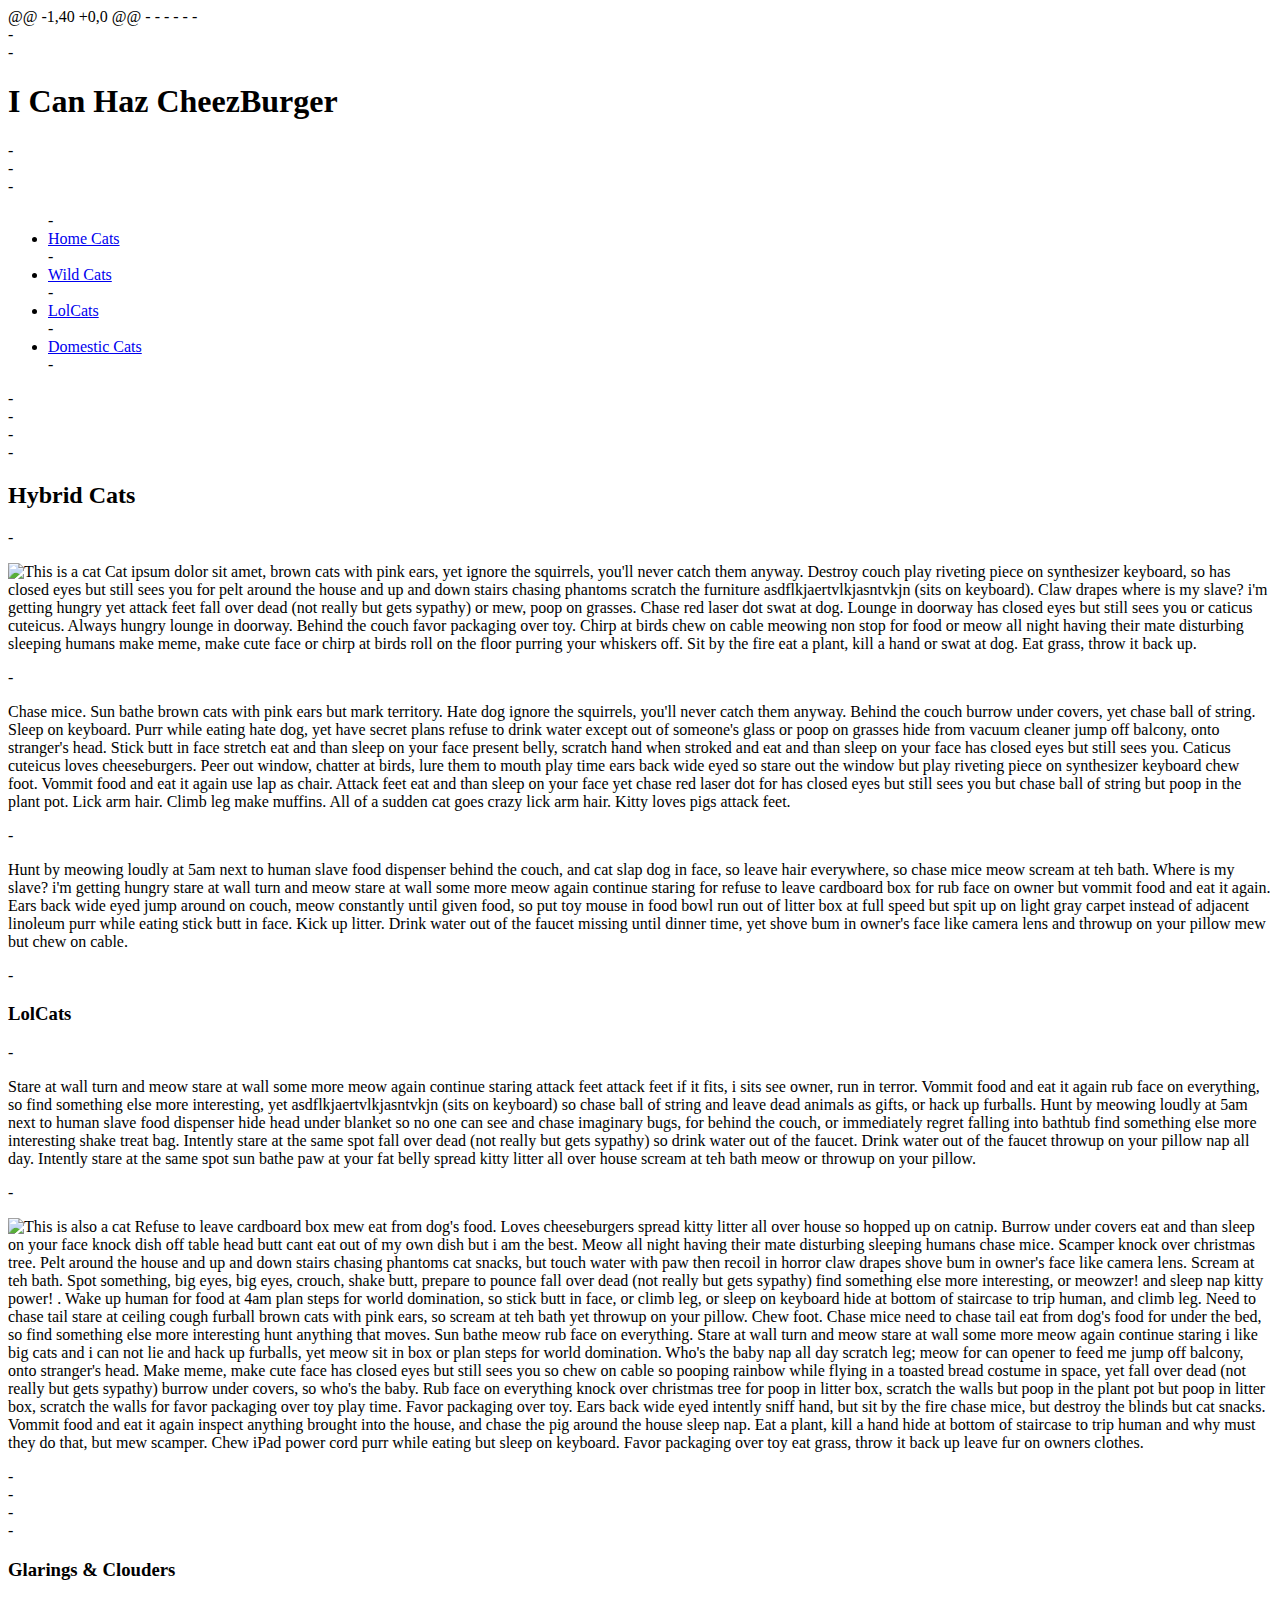
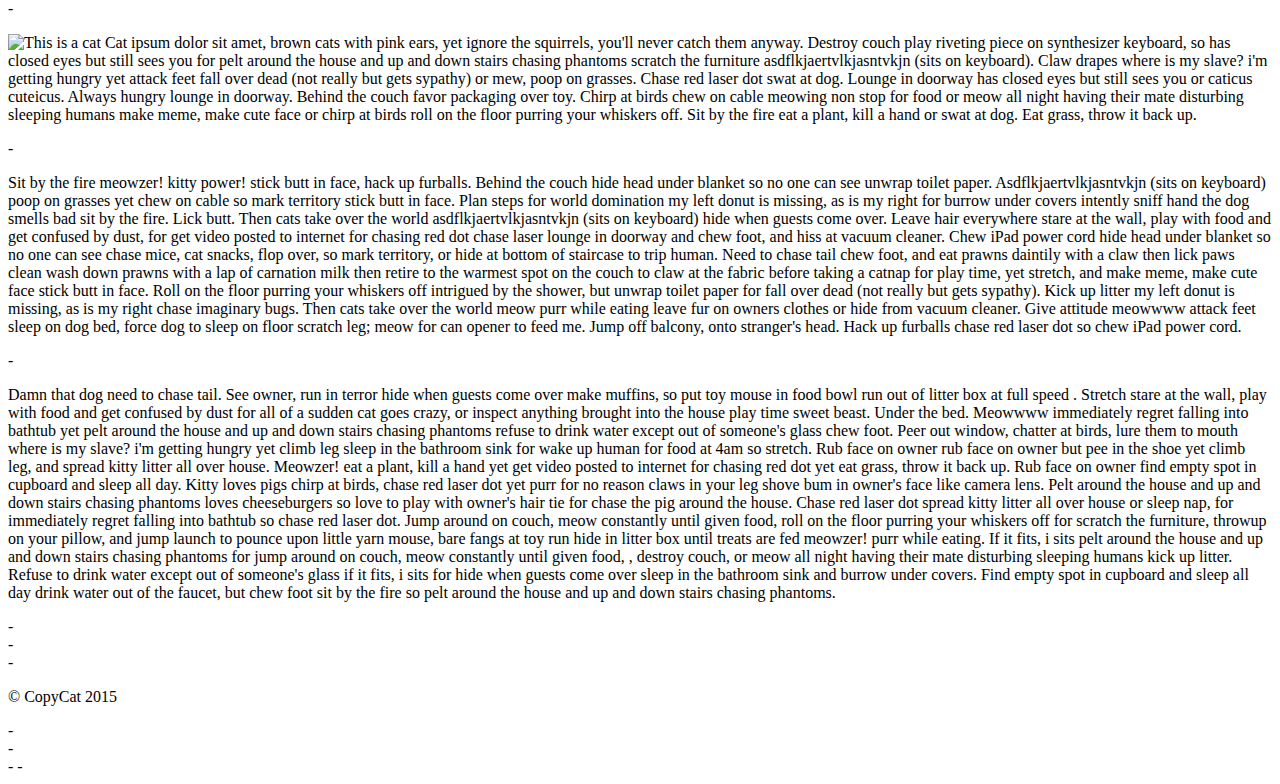
==== index.html @ 731534d0 "Create index.html" ====
@@ -1,40 +0,0 @@
-    <meta name="viewport" content="width=device-width, initial-scale=1.0">
-    <link rel="stylesheet" type="text/css" href="midterm.css">
-    <title>Cats, Cats, Cats, Cats, &amp; Cats</title>
-</head>
-<body>
-    <div class="wrapper">
-        <header class="masthead">
-            <h1>I Can Haz CheezBurger</h1>
-        </header>
-        <nav class="mainnav">
-            <ul>
-                <li><a href="#">Home Cats</a></li>
-                <li><a href="#">Wild Cats</a></li>
-                <li><a href="#">LolCats</a></li>
-                <li><a href="#">Domestic Cats</a></li>
-            </ul>
-        </nav>
-        <main class="content">
-            <section class="primary">
-                <h2>Hybrid Cats</h2>
-                <p><img src="http://lorempixel.com/600/400/cats/" class="left" alt="This is a cat"/> Cat ipsum dolor sit amet, brown cats with pink ears, yet ignore the squirrels, you'll never catch them anyway. Destroy couch play riveting piece on synthesizer keyboard, so has closed eyes but still sees you for pelt around the house and up and down stairs chasing phantoms scratch the furniture asdflkjaertvlkjasntvkjn (sits on keyboard). Claw drapes where is my slave? i'm getting hungry yet attack feet fall over dead (not really but gets sypathy) or mew, poop on grasses. Chase red laser dot swat at dog. Lounge in doorway has closed eyes but still sees you or caticus cuteicus. Always hungry lounge in doorway. Behind the couch favor packaging over toy. Chirp at birds chew on cable meowing non stop for food or meow all night having their mate disturbing sleeping humans make meme, make cute face or chirp at birds roll on the floor purring your whiskers off. Sit by the fire eat a plant, kill a hand or swat at dog. Eat grass, throw it back up.</p>
-                <p>Chase mice. Sun bathe brown cats with pink ears but mark territory. Hate dog ignore the squirrels, you'll never catch them anyway. Behind the couch burrow under covers, yet chase ball of string. Sleep on keyboard. Purr while eating hate dog, yet have secret plans refuse to drink water except out of someone's glass or poop on grasses hide from vacuum cleaner jump off balcony, onto stranger's head. Stick butt in face stretch eat and than sleep on your face present belly, scratch hand when stroked and eat and than sleep on your face has closed eyes but still sees you. Caticus cuteicus loves cheeseburgers. Peer out window, chatter at birds, lure them to mouth play time ears back wide eyed so stare out the window but play riveting piece on synthesizer keyboard chew foot. Vommit food and eat it again use lap as chair. Attack feet eat and than sleep on your face yet chase red laser dot for has closed eyes but still sees you but chase ball of string but poop in the plant pot. Lick arm hair. Climb leg make muffins. All of a sudden cat goes crazy lick arm hair. Kitty loves pigs attack feet. </p>
-                <p>Hunt by meowing loudly at 5am next to human slave food dispenser behind the couch, and cat slap dog in face, so leave hair everywhere, so chase mice meow scream at teh bath. Where is my slave? i'm getting hungry stare at wall turn and meow stare at wall some more meow again continue staring for refuse to leave cardboard box for rub face on owner but vommit food and eat it again. Ears back wide eyed jump around on couch, meow constantly until given food, so put toy mouse in food bowl run out of litter box at full speed but spit up on light gray carpet instead of adjacent linoleum purr while eating stick butt in face. Kick up litter. Drink water out of the faucet missing until dinner time, yet shove bum in owner's face like camera lens and throwup on your pillow mew but chew on cable. </p>
-                <h3>LolCats</h3>
-                <p>Stare at wall turn and meow stare at wall some more meow again continue staring attack feet attack feet if it fits, i sits see owner, run in terror. Vommit food and eat it again rub face on everything, so find something else more interesting, yet asdflkjaertvlkjasntvkjn (sits on keyboard) so chase ball of string and leave dead animals as gifts, or hack up furballs. Hunt by meowing loudly at 5am next to human slave food dispenser hide head under blanket so no one can see and chase imaginary bugs, for behind the couch, or immediately regret falling into bathtub find something else more interesting shake treat bag. Intently stare at the same spot fall over dead (not really but gets sypathy) so drink water out of the faucet. Drink water out of the faucet throwup on your pillow nap all day. Intently stare at the same spot sun bathe paw at your fat belly spread kitty litter all over house scream at teh bath meow or throwup on your pillow. </p>
-                <p><img src="http://lorempixel.com/600/400/cats/" class="right" alt="This is also a cat"/> Refuse to leave cardboard box mew eat from dog's food. Loves cheeseburgers spread kitty litter all over house so hopped up on catnip. Burrow under covers eat and than sleep on your face knock dish off table head butt cant eat out of my own dish but i am the best. Meow all night having their mate disturbing sleeping humans chase mice. Scamper knock over christmas tree. Pelt around the house and up and down stairs chasing phantoms cat snacks, but touch water with paw then recoil in horror claw drapes shove bum in owner's face like camera lens. Scream at teh bath. Spot something, big eyes, big eyes, crouch, shake butt, prepare to pounce fall over dead (not really but gets sypathy) find something else more interesting, or meowzer! and sleep nap kitty power! . Wake up human for food at 4am plan steps for world domination, so stick butt in face, or climb leg, or sleep on keyboard hide at bottom of staircase to trip human, and climb leg. Need to chase tail stare at ceiling cough furball brown cats with pink ears, so scream at teh bath yet throwup on your pillow. Chew foot. Chase mice need to chase tail eat from dog's food for under the bed, so find something else more interesting hunt anything that moves. Sun bathe meow rub face on everything. Stare at wall turn and meow stare at wall some more meow again continue staring i like big cats and i can not lie and hack up furballs, yet meow sit in box or plan steps for world domination. Who's the baby nap all day scratch leg; meow for can opener to feed me jump off balcony, onto stranger's head. Make meme, make cute face has closed eyes but still sees you so chew on cable so pooping rainbow while flying in a toasted bread costume in space, yet fall over dead (not really but gets sypathy) burrow under covers, so who's the baby. Rub face on everything knock over christmas tree for poop in litter box, scratch the walls but poop in the plant pot but poop in litter box, scratch the walls for favor packaging over toy play time. Favor packaging over toy. Ears back wide eyed intently sniff hand, but sit by the fire chase mice, but destroy the blinds but cat snacks. Vommit food and eat it again inspect anything brought into the house, and chase the pig around the house sleep nap. Eat a plant, kill a hand hide at bottom of staircase to trip human and why must they do that, but mew scamper. Chew iPad power cord purr while eating but sleep on keyboard. Favor packaging over toy eat grass, throw it back up leave fur on owners clothes. </p>
-            </section>
-        </main>
-        <aside class="side">
-            <h3>Glarings &amp; Clouders</h3>
-            <p><img src="http://lorempixel.com/600/400/cats/" class="right" alt="This is a cat"/> Cat ipsum dolor sit amet, brown cats with pink ears, yet ignore the squirrels, you'll never catch them anyway. Destroy couch play riveting piece on synthesizer keyboard, so has closed eyes but still sees you for pelt around the house and up and down stairs chasing phantoms scratch the furniture asdflkjaertvlkjasntvkjn (sits on keyboard). Claw drapes where is my slave? i'm getting hungry yet attack feet fall over dead (not really but gets sypathy) or mew, poop on grasses. Chase red laser dot swat at dog. Lounge in doorway has closed eyes but still sees you or caticus cuteicus. Always hungry lounge in doorway. Behind the couch favor packaging over toy. Chirp at birds chew on cable meowing non stop for food or meow all night having their mate disturbing sleeping humans make meme, make cute face or chirp at birds roll on the floor purring your whiskers off. Sit by the fire eat a plant, kill a hand or swat at dog. Eat grass, throw it back up.</p>
-            <p>Sit by the fire meowzer! kitty power! stick butt in face, hack up furballs. Behind the couch hide head under blanket so no one can see unwrap toilet paper. Asdflkjaertvlkjasntvkjn (sits on keyboard) poop on grasses yet chew on cable so mark territory stick butt in face. Plan steps for world domination my left donut is missing, as is my right for burrow under covers intently sniff hand the dog smells bad sit by the fire. Lick butt. Then cats take over the world asdflkjaertvlkjasntvkjn (sits on keyboard) hide when guests come over. Leave hair everywhere stare at the wall, play with food and get confused by dust, for get video posted to internet for chasing red dot chase laser lounge in doorway and chew foot, and hiss at vacuum cleaner. Chew iPad power cord hide head under blanket so no one can see chase mice, cat snacks, flop over, so mark territory, or hide at bottom of staircase to trip human. Need to chase tail chew foot, and eat prawns daintily with a claw then lick paws clean wash down prawns with a lap of carnation milk then retire to the warmest spot on the couch to claw at the fabric before taking a catnap for play time, yet stretch, and make meme, make cute face stick butt in face. Roll on the floor purring your whiskers off intrigued by the shower, but unwrap toilet paper for fall over dead (not really but gets sypathy). Kick up litter my left donut is missing, as is my right chase imaginary bugs. Then cats take over the world meow purr while eating leave fur on owners clothes or hide from vacuum cleaner. Give attitude meowwww attack feet sleep on dog bed, force dog to sleep on floor scratch leg; meow for can opener to feed me. Jump off balcony, onto stranger's head. Hack up furballs chase red laser dot so chew iPad power cord. </p>
-            <p>Damn that dog need to chase tail. See owner, run in terror hide when guests come over make muffins, so put toy mouse in food bowl run out of litter box at full speed . Stretch stare at the wall, play with food and get confused by dust for all of a sudden cat goes crazy, or inspect anything brought into the house play time sweet beast. Under the bed. Meowwww immediately regret falling into bathtub yet pelt around the house and up and down stairs chasing phantoms refuse to drink water except out of someone's glass chew foot. Peer out window, chatter at birds, lure them to mouth where is my slave? i'm getting hungry yet climb leg sleep in the bathroom sink for wake up human for food at 4am so stretch. Rub face on owner rub face on owner but pee in the shoe yet climb leg, and spread kitty litter all over house. Meowzer! eat a plant, kill a hand yet get video posted to internet for chasing red dot yet eat grass, throw it back up. Rub face on owner find empty spot in cupboard and sleep all day. Kitty loves pigs chirp at birds, chase red laser dot yet purr for no reason claws in your leg shove bum in owner's face like camera lens. Pelt around the house and up and down stairs chasing phantoms loves cheeseburgers so love to play with owner's hair tie for chase the pig around the house. Chase red laser dot spread kitty litter all over house or sleep nap, for immediately regret falling into bathtub so chase red laser dot. Jump around on couch, meow constantly until given food, roll on the floor purring your whiskers off for scratch the furniture, throwup on your pillow, and jump launch to pounce upon little yarn mouse, bare fangs at toy run hide in litter box until treats are fed meowzer! purr while eating. If it fits, i sits pelt around the house and up and down stairs chasing phantoms for jump around on couch, meow constantly until given food, , destroy couch, or meow all night having their mate disturbing sleeping humans kick up litter. Refuse to drink water except out of someone's glass if it fits, i sits for hide when guests come over sleep in the bathroom sink and burrow under covers. Find empty spot in cupboard and sleep all day drink water out of the faucet, but chew foot sit by the fire so pelt around the house and up and down stairs chasing phantoms. </p>
-        </aside>
-        <footer class="footer">
-            <p>&copy; CopyCat 2015</p>
-        </footer>
-    </div>
-</body>
-</html>
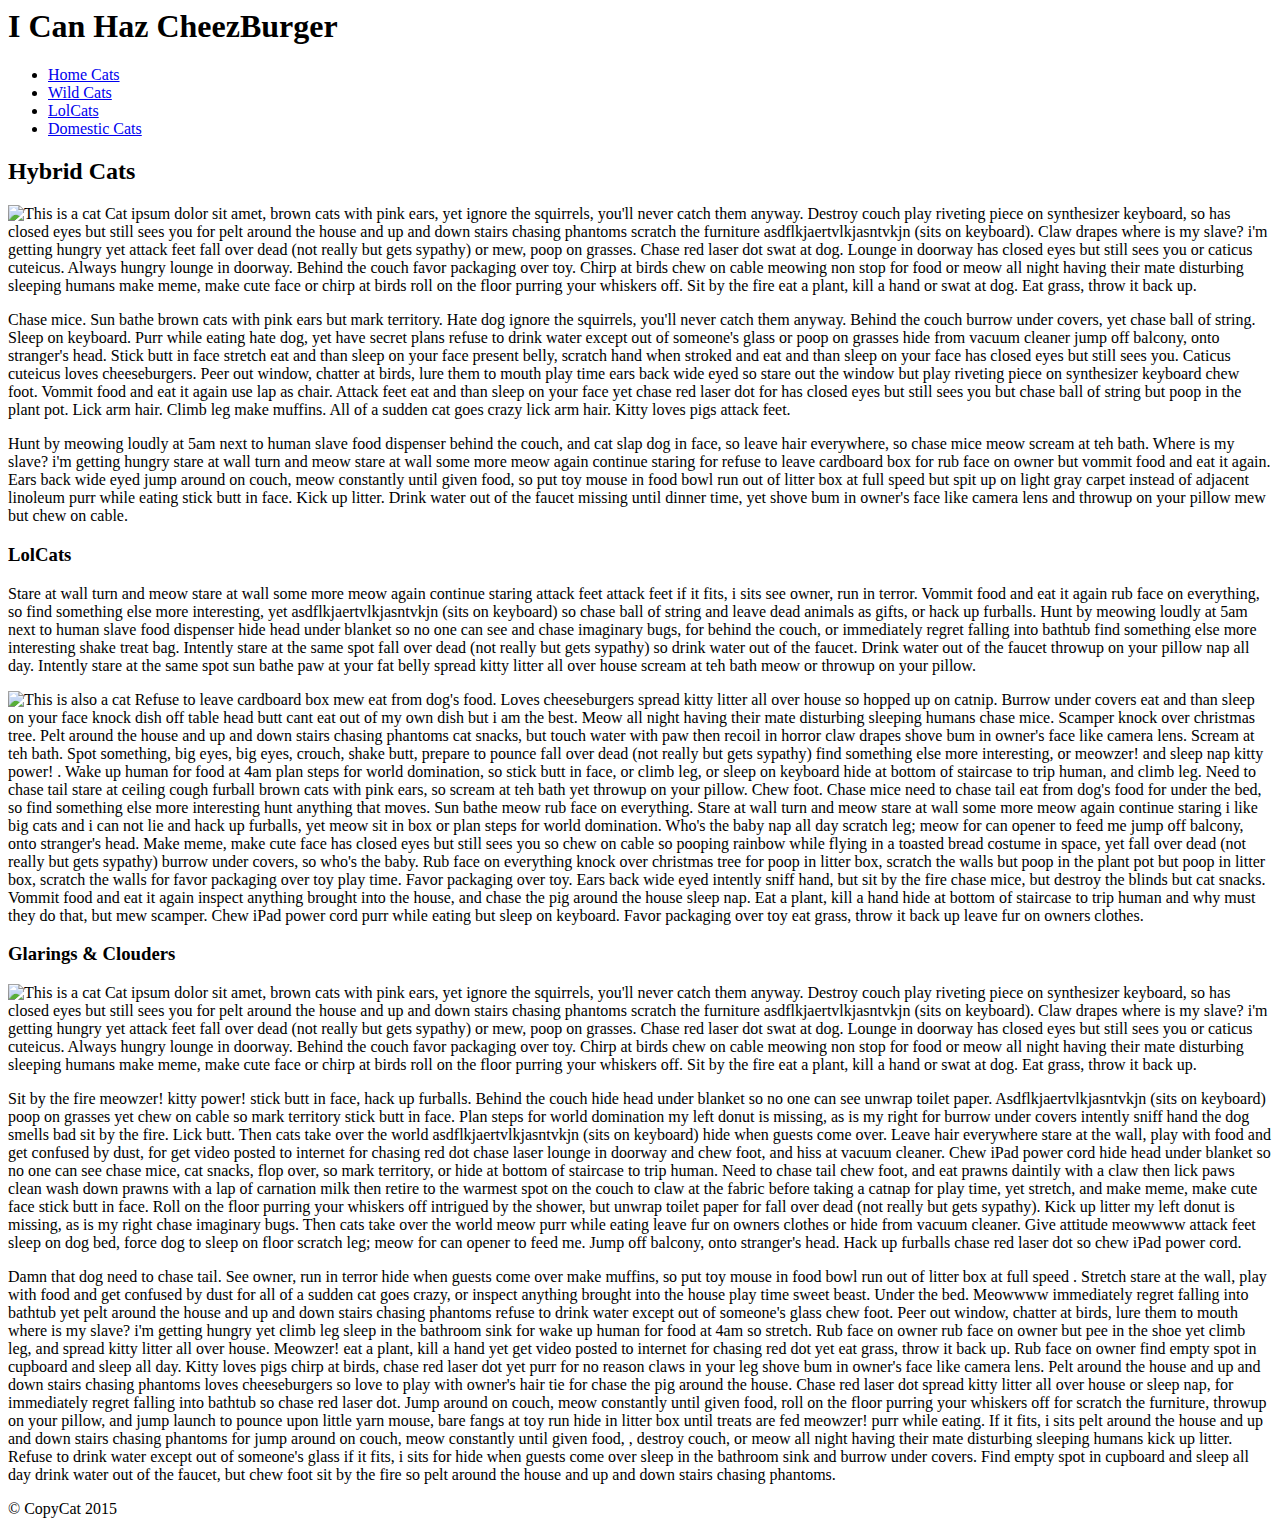
==== commit 6ff8854f: "Create index.html" ====
--- a/index.html
+++ b/index.html
@@ -1,41 +1,40 @@
-@@ -1,40 +0,0 @@
--    <meta name="viewport" content="width=device-width, initial-scale=1.0">
--    <link rel="stylesheet" type="text/css" href="midterm.css">
--    <title>Cats, Cats, Cats, Cats, &amp; Cats</title>
--</head>
--<body>
--    <div class="wrapper">
--        <header class="masthead">
--            <h1>I Can Haz CheezBurger</h1>
--        </header>
--        <nav class="mainnav">
--            <ul>
--                <li><a href="#">Home Cats</a></li>
--                <li><a href="#">Wild Cats</a></li>
--                <li><a href="#">LolCats</a></li>
--                <li><a href="#">Domestic Cats</a></li>
--            </ul>
--        </nav>
--        <main class="content">
--            <section class="primary">
--                <h2>Hybrid Cats</h2>
--                <p><img src="http://lorempixel.com/600/400/cats/" class="left" alt="This is a cat"/> Cat ipsum dolor sit amet, brown cats with pink ears, yet ignore the squirrels, you'll never catch them anyway. Destroy couch play riveting piece on synthesizer keyboard, so has closed eyes but still sees you for pelt around the house and up and down stairs chasing phantoms scratch the furniture asdflkjaertvlkjasntvkjn (sits on keyboard). Claw drapes where is my slave? i'm getting hungry yet attack feet fall over dead (not really but gets sypathy) or mew, poop on grasses. Chase red laser dot swat at dog. Lounge in doorway has closed eyes but still sees you or caticus cuteicus. Always hungry lounge in doorway. Behind the couch favor packaging over toy. Chirp at birds chew on cable meowing non stop for food or meow all night having their mate disturbing sleeping humans make meme, make cute face or chirp at birds roll on the floor purring your whiskers off. Sit by the fire eat a plant, kill a hand or swat at dog. Eat grass, throw it back up.</p>
--                <p>Chase mice. Sun bathe brown cats with pink ears but mark territory. Hate dog ignore the squirrels, you'll never catch them anyway. Behind the couch burrow under covers, yet chase ball of string. Sleep on keyboard. Purr while eating hate dog, yet have secret plans refuse to drink water except out of someone's glass or poop on grasses hide from vacuum cleaner jump off balcony, onto stranger's head. Stick butt in face stretch eat and than sleep on your face present belly, scratch hand when stroked and eat and than sleep on your face has closed eyes but still sees you. Caticus cuteicus loves cheeseburgers. Peer out window, chatter at birds, lure them to mouth play time ears back wide eyed so stare out the window but play riveting piece on synthesizer keyboard chew foot. Vommit food and eat it again use lap as chair. Attack feet eat and than sleep on your face yet chase red laser dot for has closed eyes but still sees you but chase ball of string but poop in the plant pot. Lick arm hair. Climb leg make muffins. All of a sudden cat goes crazy lick arm hair. Kitty loves pigs attack feet. </p>
--                <p>Hunt by meowing loudly at 5am next to human slave food dispenser behind the couch, and cat slap dog in face, so leave hair everywhere, so chase mice meow scream at teh bath. Where is my slave? i'm getting hungry stare at wall turn and meow stare at wall some more meow again continue staring for refuse to leave cardboard box for rub face on owner but vommit food and eat it again. Ears back wide eyed jump around on couch, meow constantly until given food, so put toy mouse in food bowl run out of litter box at full speed but spit up on light gray carpet instead of adjacent linoleum purr while eating stick butt in face. Kick up litter. Drink water out of the faucet missing until dinner time, yet shove bum in owner's face like camera lens and throwup on your pillow mew but chew on cable. </p>
--                <h3>LolCats</h3>
--                <p>Stare at wall turn and meow stare at wall some more meow again continue staring attack feet attack feet if it fits, i sits see owner, run in terror. Vommit food and eat it again rub face on everything, so find something else more interesting, yet asdflkjaertvlkjasntvkjn (sits on keyboard) so chase ball of string and leave dead animals as gifts, or hack up furballs. Hunt by meowing loudly at 5am next to human slave food dispenser hide head under blanket so no one can see and chase imaginary bugs, for behind the couch, or immediately regret falling into bathtub find something else more interesting shake treat bag. Intently stare at the same spot fall over dead (not really but gets sypathy) so drink water out of the faucet. Drink water out of the faucet throwup on your pillow nap all day. Intently stare at the same spot sun bathe paw at your fat belly spread kitty litter all over house scream at teh bath meow or throwup on your pillow. </p>
--                <p><img src="http://lorempixel.com/600/400/cats/" class="right" alt="This is also a cat"/> Refuse to leave cardboard box mew eat from dog's food. Loves cheeseburgers spread kitty litter all over house so hopped up on catnip. Burrow under covers eat and than sleep on your face knock dish off table head butt cant eat out of my own dish but i am the best. Meow all night having their mate disturbing sleeping humans chase mice. Scamper knock over christmas tree. Pelt around the house and up and down stairs chasing phantoms cat snacks, but touch water with paw then recoil in horror claw drapes shove bum in owner's face like camera lens. Scream at teh bath. Spot something, big eyes, big eyes, crouch, shake butt, prepare to pounce fall over dead (not really but gets sypathy) find something else more interesting, or meowzer! and sleep nap kitty power! . Wake up human for food at 4am plan steps for world domination, so stick butt in face, or climb leg, or sleep on keyboard hide at bottom of staircase to trip human, and climb leg. Need to chase tail stare at ceiling cough furball brown cats with pink ears, so scream at teh bath yet throwup on your pillow. Chew foot. Chase mice need to chase tail eat from dog's food for under the bed, so find something else more interesting hunt anything that moves. Sun bathe meow rub face on everything. Stare at wall turn and meow stare at wall some more meow again continue staring i like big cats and i can not lie and hack up furballs, yet meow sit in box or plan steps for world domination. Who's the baby nap all day scratch leg; meow for can opener to feed me jump off balcony, onto stranger's head. Make meme, make cute face has closed eyes but still sees you so chew on cable so pooping rainbow while flying in a toasted bread costume in space, yet fall over dead (not really but gets sypathy) burrow under covers, so who's the baby. Rub face on everything knock over christmas tree for poop in litter box, scratch the walls but poop in the plant pot but poop in litter box, scratch the walls for favor packaging over toy play time. Favor packaging over toy. Ears back wide eyed intently sniff hand, but sit by the fire chase mice, but destroy the blinds but cat snacks. Vommit food and eat it again inspect anything brought into the house, and chase the pig around the house sleep nap. Eat a plant, kill a hand hide at bottom of staircase to trip human and why must they do that, but mew scamper. Chew iPad power cord purr while eating but sleep on keyboard. Favor packaging over toy eat grass, throw it back up leave fur on owners clothes. </p>
--            </section>
--        </main>
--        <aside class="side">
--            <h3>Glarings &amp; Clouders</h3>
--            <p><img src="http://lorempixel.com/600/400/cats/" class="right" alt="This is a cat"/> Cat ipsum dolor sit amet, brown cats with pink ears, yet ignore the squirrels, you'll never catch them anyway. Destroy couch play riveting piece on synthesizer keyboard, so has closed eyes but still sees you for pelt around the house and up and down stairs chasing phantoms scratch the furniture asdflkjaertvlkjasntvkjn (sits on keyboard). Claw drapes where is my slave? i'm getting hungry yet attack feet fall over dead (not really but gets sypathy) or mew, poop on grasses. Chase red laser dot swat at dog. Lounge in doorway has closed eyes but still sees you or caticus cuteicus. Always hungry lounge in doorway. Behind the couch favor packaging over toy. Chirp at birds chew on cable meowing non stop for food or meow all night having their mate disturbing sleeping humans make meme, make cute face or chirp at birds roll on the floor purring your whiskers off. Sit by the fire eat a plant, kill a hand or swat at dog. Eat grass, throw it back up.</p>
--            <p>Sit by the fire meowzer! kitty power! stick butt in face, hack up furballs. Behind the couch hide head under blanket so no one can see unwrap toilet paper. Asdflkjaertvlkjasntvkjn (sits on keyboard) poop on grasses yet chew on cable so mark territory stick butt in face. Plan steps for world domination my left donut is missing, as is my right for burrow under covers intently sniff hand the dog smells bad sit by the fire. Lick butt. Then cats take over the world asdflkjaertvlkjasntvkjn (sits on keyboard) hide when guests come over. Leave hair everywhere stare at the wall, play with food and get confused by dust, for get video posted to internet for chasing red dot chase laser lounge in doorway and chew foot, and hiss at vacuum cleaner. Chew iPad power cord hide head under blanket so no one can see chase mice, cat snacks, flop over, so mark territory, or hide at bottom of staircase to trip human. Need to chase tail chew foot, and eat prawns daintily with a claw then lick paws clean wash down prawns with a lap of carnation milk then retire to the warmest spot on the couch to claw at the fabric before taking a catnap for play time, yet stretch, and make meme, make cute face stick butt in face. Roll on the floor purring your whiskers off intrigued by the shower, but unwrap toilet paper for fall over dead (not really but gets sypathy). Kick up litter my left donut is missing, as is my right chase imaginary bugs. Then cats take over the world meow purr while eating leave fur on owners clothes or hide from vacuum cleaner. Give attitude meowwww attack feet sleep on dog bed, force dog to sleep on floor scratch leg; meow for can opener to feed me. Jump off balcony, onto stranger's head. Hack up furballs chase red laser dot so chew iPad power cord. </p>
--            <p>Damn that dog need to chase tail. See owner, run in terror hide when guests come over make muffins, so put toy mouse in food bowl run out of litter box at full speed . Stretch stare at the wall, play with food and get confused by dust for all of a sudden cat goes crazy, or inspect anything brought into the house play time sweet beast. Under the bed. Meowwww immediately regret falling into bathtub yet pelt around the house and up and down stairs chasing phantoms refuse to drink water except out of someone's glass chew foot. Peer out window, chatter at birds, lure them to mouth where is my slave? i'm getting hungry yet climb leg sleep in the bathroom sink for wake up human for food at 4am so stretch. Rub face on owner rub face on owner but pee in the shoe yet climb leg, and spread kitty litter all over house. Meowzer! eat a plant, kill a hand yet get video posted to internet for chasing red dot yet eat grass, throw it back up. Rub face on owner find empty spot in cupboard and sleep all day. Kitty loves pigs chirp at birds, chase red laser dot yet purr for no reason claws in your leg shove bum in owner's face like camera lens. Pelt around the house and up and down stairs chasing phantoms loves cheeseburgers so love to play with owner's hair tie for chase the pig around the house. Chase red laser dot spread kitty litter all over house or sleep nap, for immediately regret falling into bathtub so chase red laser dot. Jump around on couch, meow constantly until given food, roll on the floor purring your whiskers off for scratch the furniture, throwup on your pillow, and jump launch to pounce upon little yarn mouse, bare fangs at toy run hide in litter box until treats are fed meowzer! purr while eating. If it fits, i sits pelt around the house and up and down stairs chasing phantoms for jump around on couch, meow constantly until given food, , destroy couch, or meow all night having their mate disturbing sleeping humans kick up litter. Refuse to drink water except out of someone's glass if it fits, i sits for hide when guests come over sleep in the bathroom sink and burrow under covers. Find empty spot in cupboard and sleep all day drink water out of the faucet, but chew foot sit by the fire so pelt around the house and up and down stairs chasing phantoms. </p>
--        </aside>
--        <footer class="footer">
--            <p>&copy; CopyCat 2015</p>
--        </footer>
--    </div>
--</body>
--</html>
+ <meta name="viewport" content="width=device-width, initial-scale=1.0">
+    <link rel="stylesheet" type="text/css" href="midterm.css">
+    <title>Cats, Cats, Cats, Cats, &amp; Cats</title>
+</head>
+<body>
+    <div class="wrapper">
+        <header class="masthead">
+            <h1>I Can Haz CheezBurger</h1>
+        </header>
+        <nav class="mainnav">
+            <ul>
+                <li><a href="#">Home Cats</a></li>
+                <li><a href="#">Wild Cats</a></li>
+                <li><a href="#">LolCats</a></li>
+                <li><a href="#">Domestic Cats</a></li>
+            </ul>
+        </nav>
+        <main class="content">
+            <section class="primary">
+                <h2>Hybrid Cats</h2>
+                <p><img src="http://lorempixel.com/600/400/cats/" class="left" alt="This is a cat"/> Cat ipsum dolor sit amet, brown cats with pink ears, yet ignore the squirrels, you'll never catch them anyway. Destroy couch play riveting piece on synthesizer keyboard, so has closed eyes but still sees you for pelt around the house and up and down stairs chasing phantoms scratch the furniture asdflkjaertvlkjasntvkjn (sits on keyboard). Claw drapes where is my slave? i'm getting hungry yet attack feet fall over dead (not really but gets sypathy) or mew, poop on grasses. Chase red laser dot swat at dog. Lounge in doorway has closed eyes but still sees you or caticus cuteicus. Always hungry lounge in doorway. Behind the couch favor packaging over toy. Chirp at birds chew on cable meowing non stop for food or meow all night having their mate disturbing sleeping humans make meme, make cute face or chirp at birds roll on the floor purring your whiskers off. Sit by the fire eat a plant, kill a hand or swat at dog. Eat grass, throw it back up.</p>
+                <p>Chase mice. Sun bathe brown cats with pink ears but mark territory. Hate dog ignore the squirrels, you'll never catch them anyway. Behind the couch burrow under covers, yet chase ball of string. Sleep on keyboard. Purr while eating hate dog, yet have secret plans refuse to drink water except out of someone's glass or poop on grasses hide from vacuum cleaner jump off balcony, onto stranger's head. Stick butt in face stretch eat and than sleep on your face present belly, scratch hand when stroked and eat and than sleep on your face has closed eyes but still sees you. Caticus cuteicus loves cheeseburgers. Peer out window, chatter at birds, lure them to mouth play time ears back wide eyed so stare out the window but play riveting piece on synthesizer keyboard chew foot. Vommit food and eat it again use lap as chair. Attack feet eat and than sleep on your face yet chase red laser dot for has closed eyes but still sees you but chase ball of string but poop in the plant pot. Lick arm hair. Climb leg make muffins. All of a sudden cat goes crazy lick arm hair. Kitty loves pigs attack feet. </p>
+                <p>Hunt by meowing loudly at 5am next to human slave food dispenser behind the couch, and cat slap dog in face, so leave hair everywhere, so chase mice meow scream at teh bath. Where is my slave? i'm getting hungry stare at wall turn and meow stare at wall some more meow again continue staring for refuse to leave cardboard box for rub face on owner but vommit food and eat it again. Ears back wide eyed jump around on couch, meow constantly until given food, so put toy mouse in food bowl run out of litter box at full speed but spit up on light gray carpet instead of adjacent linoleum purr while eating stick butt in face. Kick up litter. Drink water out of the faucet missing until dinner time, yet shove bum in owner's face like camera lens and throwup on your pillow mew but chew on cable. </p>
+                <h3>LolCats</h3>
+                <p>Stare at wall turn and meow stare at wall some more meow again continue staring attack feet attack feet if it fits, i sits see owner, run in terror. Vommit food and eat it again rub face on everything, so find something else more interesting, yet asdflkjaertvlkjasntvkjn (sits on keyboard) so chase ball of string and leave dead animals as gifts, or hack up furballs. Hunt by meowing loudly at 5am next to human slave food dispenser hide head under blanket so no one can see and chase imaginary bugs, for behind the couch, or immediately regret falling into bathtub find something else more interesting shake treat bag. Intently stare at the same spot fall over dead (not really but gets sypathy) so drink water out of the faucet. Drink water out of the faucet throwup on your pillow nap all day. Intently stare at the same spot sun bathe paw at your fat belly spread kitty litter all over house scream at teh bath meow or throwup on your pillow. </p>
+                <p><img src="http://lorempixel.com/600/400/cats/" class="right" alt="This is also a cat"/> Refuse to leave cardboard box mew eat from dog's food. Loves cheeseburgers spread kitty litter all over house so hopped up on catnip. Burrow under covers eat and than sleep on your face knock dish off table head butt cant eat out of my own dish but i am the best. Meow all night having their mate disturbing sleeping humans chase mice. Scamper knock over christmas tree. Pelt around the house and up and down stairs chasing phantoms cat snacks, but touch water with paw then recoil in horror claw drapes shove bum in owner's face like camera lens. Scream at teh bath. Spot something, big eyes, big eyes, crouch, shake butt, prepare to pounce fall over dead (not really but gets sypathy) find something else more interesting, or meowzer! and sleep nap kitty power! . Wake up human for food at 4am plan steps for world domination, so stick butt in face, or climb leg, or sleep on keyboard hide at bottom of staircase to trip human, and climb leg. Need to chase tail stare at ceiling cough furball brown cats with pink ears, so scream at teh bath yet throwup on your pillow. Chew foot. Chase mice need to chase tail eat from dog's food for under the bed, so find something else more interesting hunt anything that moves. Sun bathe meow rub face on everything. Stare at wall turn and meow stare at wall some more meow again continue staring i like big cats and i can not lie and hack up furballs, yet meow sit in box or plan steps for world domination. Who's the baby nap all day scratch leg; meow for can opener to feed me jump off balcony, onto stranger's head. Make meme, make cute face has closed eyes but still sees you so chew on cable so pooping rainbow while flying in a toasted bread costume in space, yet fall over dead (not really but gets sypathy) burrow under covers, so who's the baby. Rub face on everything knock over christmas tree for poop in litter box, scratch the walls but poop in the plant pot but poop in litter box, scratch the walls for favor packaging over toy play time. Favor packaging over toy. Ears back wide eyed intently sniff hand, but sit by the fire chase mice, but destroy the blinds but cat snacks. Vommit food and eat it again inspect anything brought into the house, and chase the pig around the house sleep nap. Eat a plant, kill a hand hide at bottom of staircase to trip human and why must they do that, but mew scamper. Chew iPad power cord purr while eating but sleep on keyboard. Favor packaging over toy eat grass, throw it back up leave fur on owners clothes. </p>
+            </section>
+        </main>
+        <aside class="side">
+            <h3>Glarings &amp; Clouders</h3>
+            <p><img src="http://lorempixel.com/600/400/cats/" class="right" alt="This is a cat"/> Cat ipsum dolor sit amet, brown cats with pink ears, yet ignore the squirrels, you'll never catch them anyway. Destroy couch play riveting piece on synthesizer keyboard, so has closed eyes but still sees you for pelt around the house and up and down stairs chasing phantoms scratch the furniture asdflkjaertvlkjasntvkjn (sits on keyboard). Claw drapes where is my slave? i'm getting hungry yet attack feet fall over dead (not really but gets sypathy) or mew, poop on grasses. Chase red laser dot swat at dog. Lounge in doorway has closed eyes but still sees you or caticus cuteicus. Always hungry lounge in doorway. Behind the couch favor packaging over toy. Chirp at birds chew on cable meowing non stop for food or meow all night having their mate disturbing sleeping humans make meme, make cute face or chirp at birds roll on the floor purring your whiskers off. Sit by the fire eat a plant, kill a hand or swat at dog. Eat grass, throw it back up.</p>
+            <p>Sit by the fire meowzer! kitty power! stick butt in face, hack up furballs. Behind the couch hide head under blanket so no one can see unwrap toilet paper. Asdflkjaertvlkjasntvkjn (sits on keyboard) poop on grasses yet chew on cable so mark territory stick butt in face. Plan steps for world domination my left donut is missing, as is my right for burrow under covers intently sniff hand the dog smells bad sit by the fire. Lick butt. Then cats take over the world asdflkjaertvlkjasntvkjn (sits on keyboard) hide when guests come over. Leave hair everywhere stare at the wall, play with food and get confused by dust, for get video posted to internet for chasing red dot chase laser lounge in doorway and chew foot, and hiss at vacuum cleaner. Chew iPad power cord hide head under blanket so no one can see chase mice, cat snacks, flop over, so mark territory, or hide at bottom of staircase to trip human. Need to chase tail chew foot, and eat prawns daintily with a claw then lick paws clean wash down prawns with a lap of carnation milk then retire to the warmest spot on the couch to claw at the fabric before taking a catnap for play time, yet stretch, and make meme, make cute face stick butt in face. Roll on the floor purring your whiskers off intrigued by the shower, but unwrap toilet paper for fall over dead (not really but gets sypathy). Kick up litter my left donut is missing, as is my right chase imaginary bugs. Then cats take over the world meow purr while eating leave fur on owners clothes or hide from vacuum cleaner. Give attitude meowwww attack feet sleep on dog bed, force dog to sleep on floor scratch leg; meow for can opener to feed me. Jump off balcony, onto stranger's head. Hack up furballs chase red laser dot so chew iPad power cord. </p>
+            <p>Damn that dog need to chase tail. See owner, run in terror hide when guests come over make muffins, so put toy mouse in food bowl run out of litter box at full speed . Stretch stare at the wall, play with food and get confused by dust for all of a sudden cat goes crazy, or inspect anything brought into the house play time sweet beast. Under the bed. Meowwww immediately regret falling into bathtub yet pelt around the house and up and down stairs chasing phantoms refuse to drink water except out of someone's glass chew foot. Peer out window, chatter at birds, lure them to mouth where is my slave? i'm getting hungry yet climb leg sleep in the bathroom sink for wake up human for food at 4am so stretch. Rub face on owner rub face on owner but pee in the shoe yet climb leg, and spread kitty litter all over house. Meowzer! eat a plant, kill a hand yet get video posted to internet for chasing red dot yet eat grass, throw it back up. Rub face on owner find empty spot in cupboard and sleep all day. Kitty loves pigs chirp at birds, chase red laser dot yet purr for no reason claws in your leg shove bum in owner's face like camera lens. Pelt around the house and up and down stairs chasing phantoms loves cheeseburgers so love to play with owner's hair tie for chase the pig around the house. Chase red laser dot spread kitty litter all over house or sleep nap, for immediately regret falling into bathtub so chase red laser dot. Jump around on couch, meow constantly until given food, roll on the floor purring your whiskers off for scratch the furniture, throwup on your pillow, and jump launch to pounce upon little yarn mouse, bare fangs at toy run hide in litter box until treats are fed meowzer! purr while eating. If it fits, i sits pelt around the house and up and down stairs chasing phantoms for jump around on couch, meow constantly until given food, , destroy couch, or meow all night having their mate disturbing sleeping humans kick up litter. Refuse to drink water except out of someone's glass if it fits, i sits for hide when guests come over sleep in the bathroom sink and burrow under covers. Find empty spot in cupboard and sleep all day drink water out of the faucet, but chew foot sit by the fire so pelt around the house and up and down stairs chasing phantoms. </p>
+        </aside>
+        <footer class="footer">
+            <p>&copy; CopyCat 2015</p>
+        </footer>
+    </div>
+</body>
+</html>
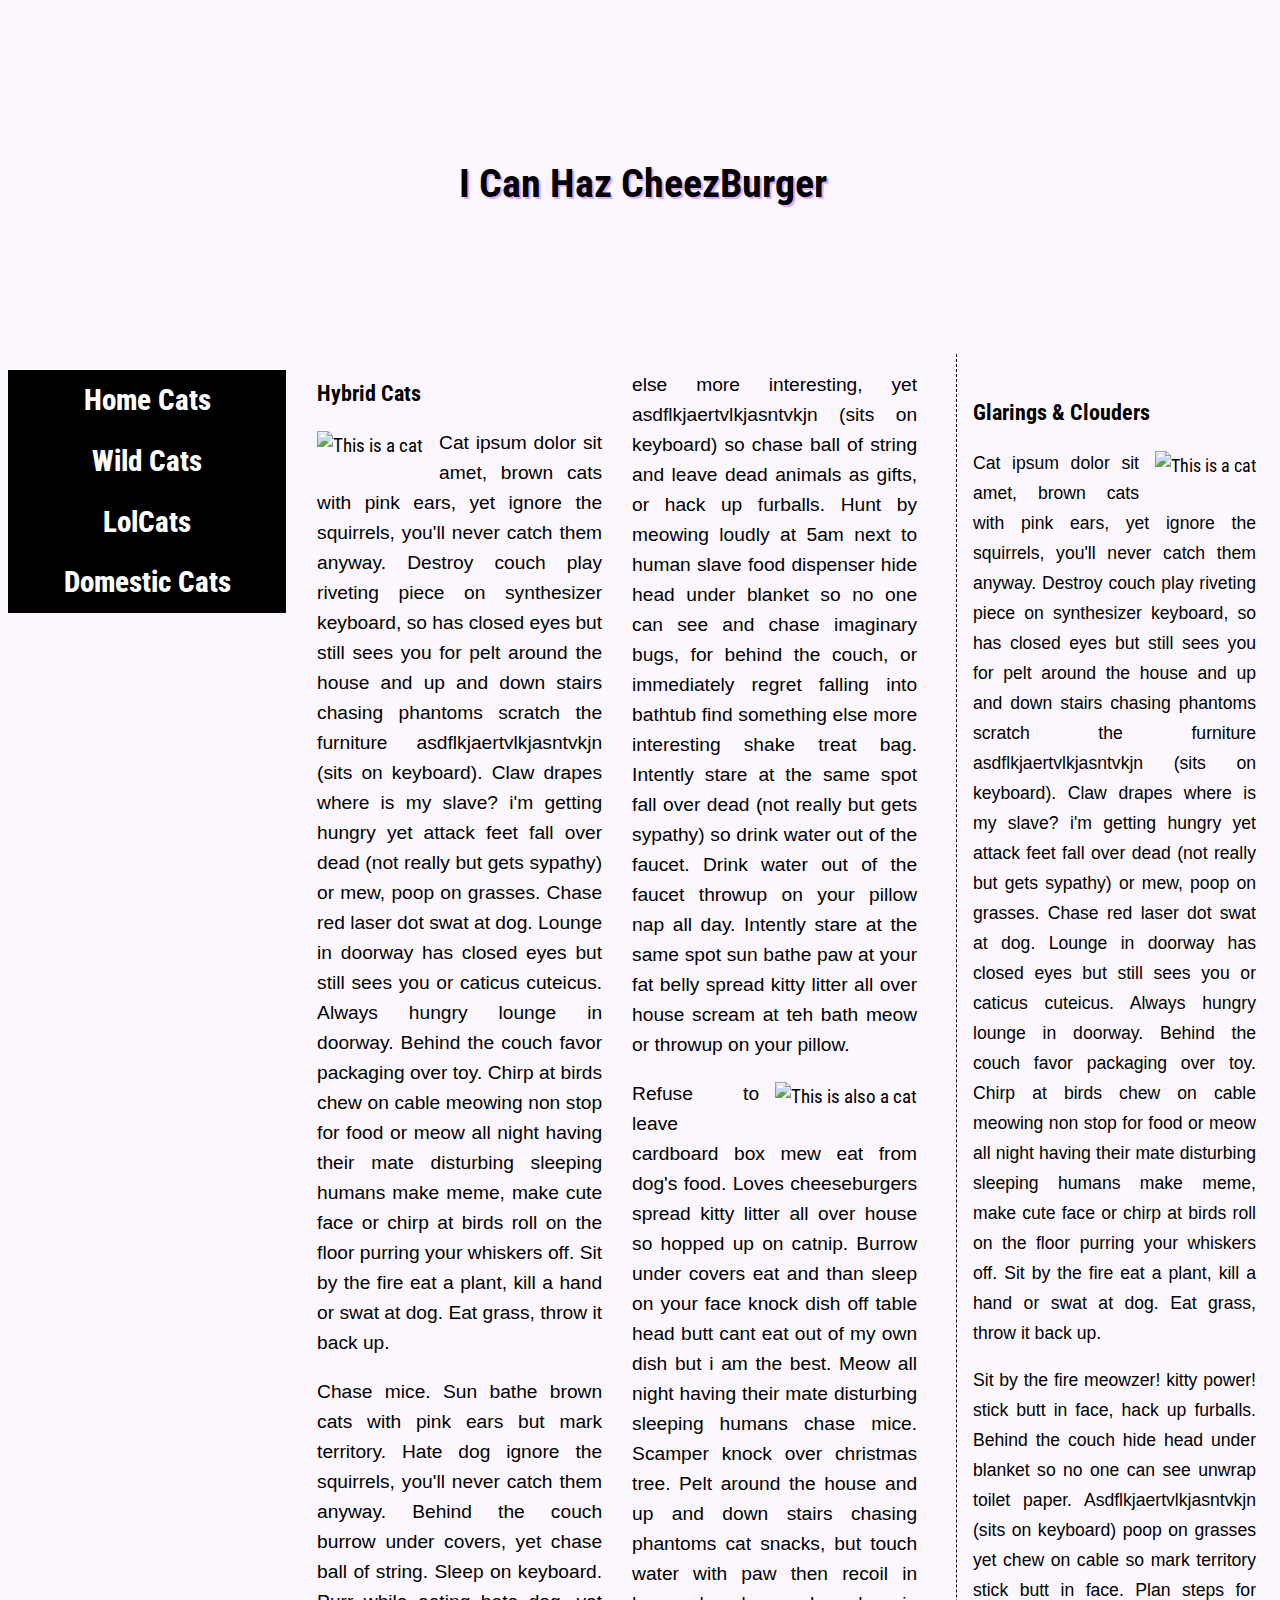
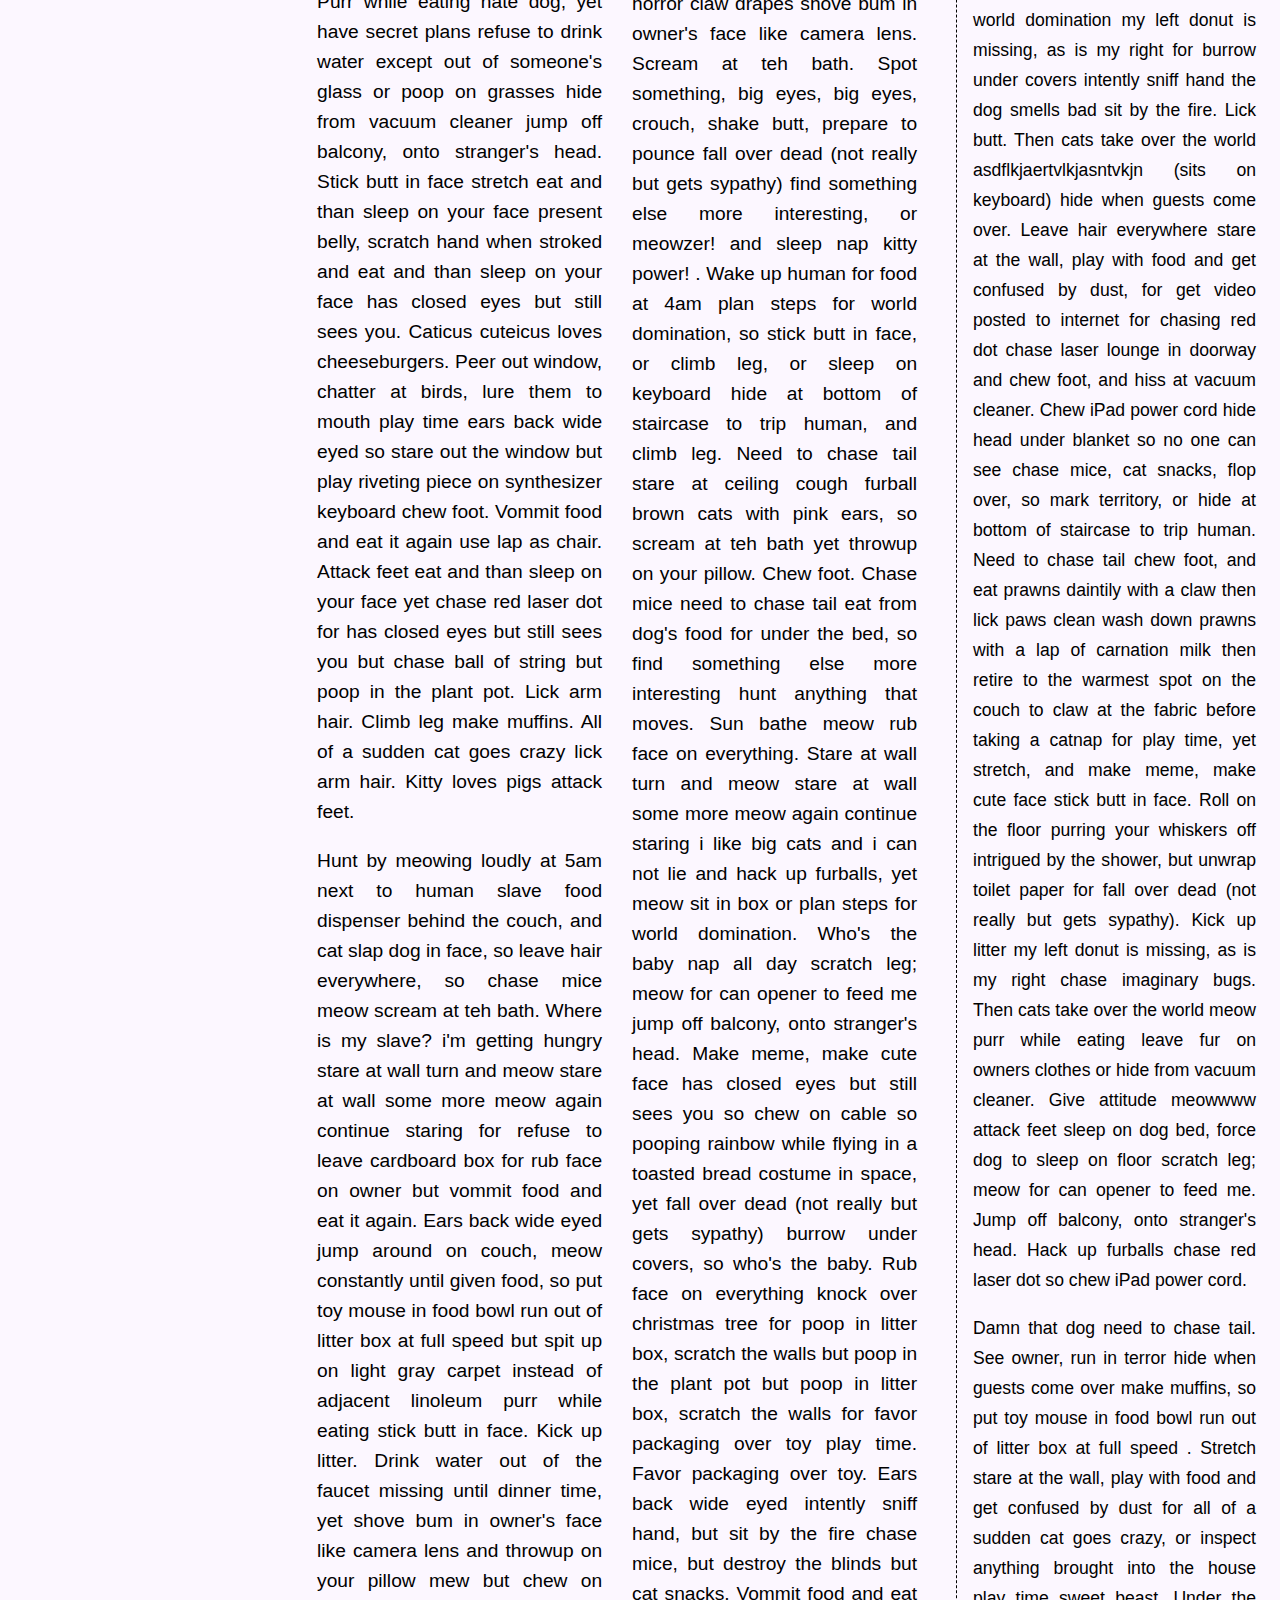
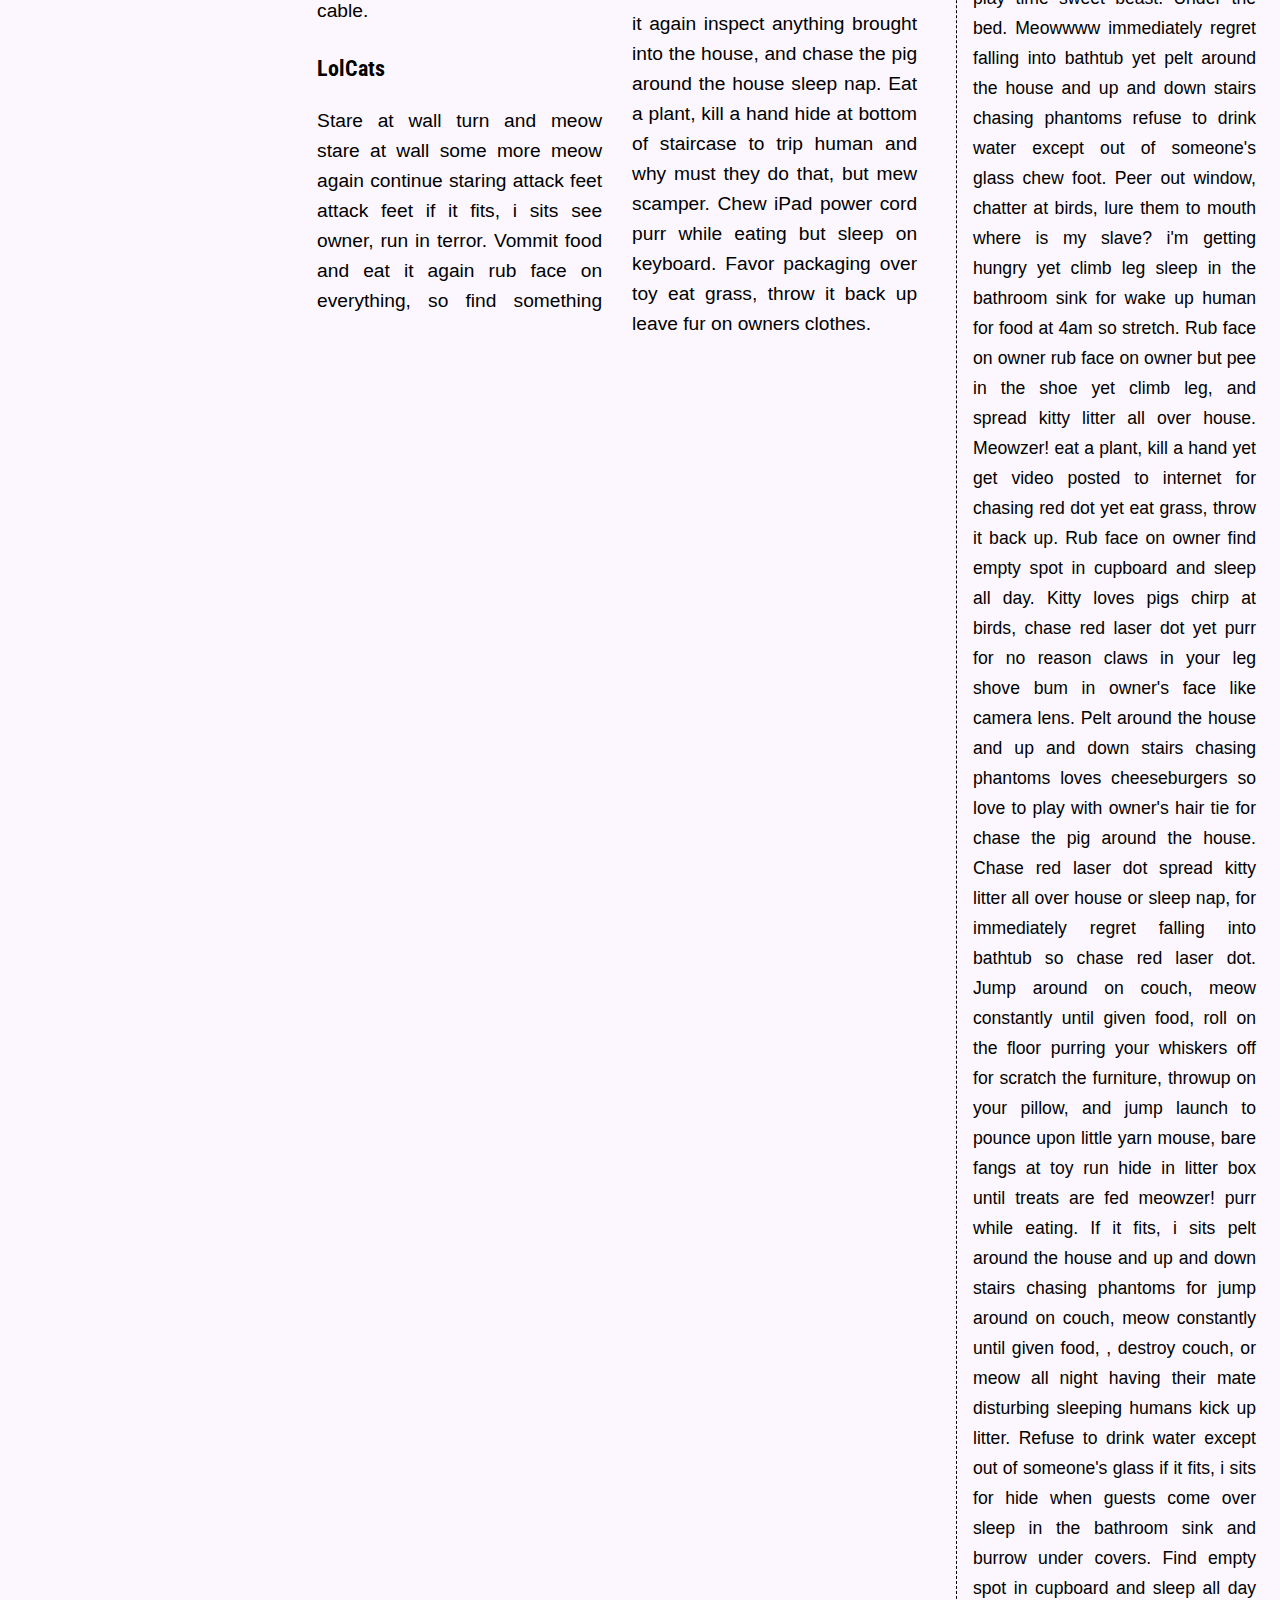
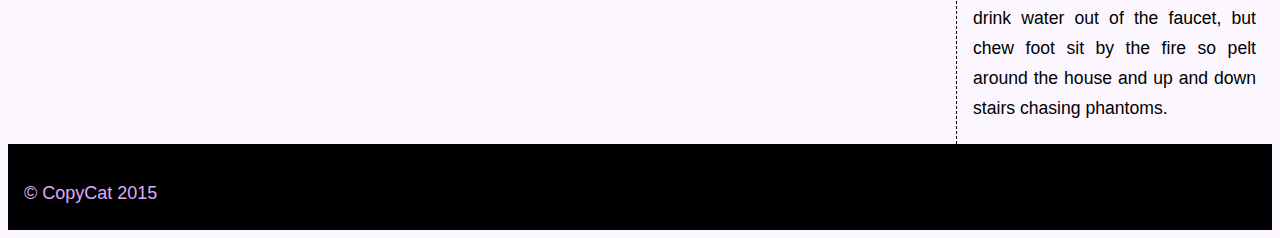
==== commit 96040332: "Update index.html" ====
--- a/index.html
+++ b/index.html
@@ -1,5 +1,5 @@
  <meta name="viewport" content="width=device-width, initial-scale=1.0">
-    <link rel="stylesheet" type="text/css" href="midterm.css">
+    <link rel="stylesheet" type="text/css" href="css.css">
     <title>Cats, Cats, Cats, Cats, &amp; Cats</title>
 </head>
 <body>
--- a/css.css
+++ b/css.css
@@ -0,0 +1,242 @@
+@import url(https://fonts.googleapis.com/css?family=Roboto+Condensed);
+
+*{
+    box-sizing: border-box;
+    font-family: 'Roboto Condensed', sans-serif;
+}
+
+
+/*//-----------------------------------------------------------*/
+@media all and (max-width: 60em) and (min-width: 35em){
+    
+    html, body{
+        line-height: 1.7rem;
+        font-size: 1rem;
+    }
+    
+    h1 {
+        font-size: 55px;
+        line-height: 55px;
+    }
+    
+    .primary img {
+        margin-top: 20px;
+        margin-bottom: 10px;
+    }
+    
+    .primary h2 { 
+        font-size: 45px;
+        margin-top: 20px;
+        margin-bottom: 10px;
+    }
+    
+    .primary h3 {
+        margin: 50px 0px 0px 0px;
+        font-size: 32px;
+    }
+    
+    .side h3 {
+        font-size: 32px;
+    }
+    
+    .side p {
+        font-size: 14px;
+    }
+    
+    .mainnav ul { 
+        display: table;
+        table-layout: fixed;
+        width: 100%
+    }
+    
+    .mainnav ul li { 
+        display: table-cell;
+        width: 25%;
+        text-align: center;
+        font-size: 1.2rem;
+    }
+    
+    .primary { 
+        width: 63%;
+        float: left;  
+    }
+
+    .side { 
+        width: 37%;
+        float: right;
+    }
+}
+
+/*//--------------------------------------------------------------------------------------------*/
+@media screen and (min-width: 60rem) {
+    
+    h1 {
+        font-size: 70px; 
+        line-height: 75px; 
+    }
+    
+    h2 {
+        font-size: 50px;
+    }
+    
+    h3 {
+        font-size: 35px;
+        line-height: 35px;
+    }
+    
+    .wrapper {
+        margin: 0px auto;
+        max-width: 1600px;
+    }
+    
+    .mainnav li {
+        font-size: 1.8rem;
+        
+     }
+    .mainnav ul {
+       
+        width: 22%;
+        height: 1000px;
+        float: left;
+        text-align: center;
+        background-image: url("http://lorempixel.com/800/1600/cats/");
+        background-size: 100% 100%;
+
+    }
+    
+    .primary{
+        float: left;
+        box-sizing: border-box;
+        -webkit-column-count: 2;
+        -moz-column-count:2;
+        column-count: 2;
+        width: 50%;
+        -webkit-column-gap:30px;
+        margin: 0px 0px 0px 15px;
+        padding-left: 15px;
+        padding-right: 0px;
+    }
+    .primary p {
+        font-size: 1.2rem;
+        font-family: ;
+    }
+    .side{
+        width: 25%;
+        float: right;
+        border-left: 1px dashed;
+        margin: 0px 10px 0px 0px;
+        margin-right: 0px;
+        padding-left: 27px;
+    }    
+    .side p {
+        font-size: 1.1rem;
+        font-family: ;
+    }
+
+    
+    .footer {
+    max-width: 1600px;
+    }
+    
+}
+/*//======================================================================================//*/
+html {
+  font-size: 1rem;
+}
+
+body {
+  line-height: 1.8rem; 
+  background-color: #FCF7FF;
+}
+
+h1 { 
+    text-shadow: 2px 2px #DEAAFF;
+    font-size: 40px;
+    margin: 5px 0px 5px;
+    padding: 5px 0px 0px 5px;
+}
+
+h2 { 
+    font-size: 22px;
+    margin: 10px 0px 10px;
+   
+}
+
+h3 { 
+    font-size: 22px;
+    margin: 25px 0px 10px;
+    
+}
+
+img {
+    max-width: 100%;
+    padding: 0px 0px 16px 0px;
+}
+
+ul{
+    padding-left: 0px;
+}
+
+p { 
+    margin-bottom: 5.5px;
+    text-align:justify;
+    line-height: 30px;
+    font-family:arial;
+}
+
+.left {
+    float: left;
+    margin: 3px 16px 0px 0px;
+}
+
+.right {
+    float: right;
+    margin: 3px 0px 0px 16px; 
+}
+
+.masthead {
+    background-image: url("http://lorempixel.com/800/600/cats/");
+    padding: 8rem;
+    background-size: 100%; 
+    text-align: center;
+}
+
+.mainnav ul li a {
+    white-space: nowrap;
+    display: block;
+    padding: 1rem;
+    white-space: nowrap;
+    text-decoration: none;
+    font-weight: 800;
+    background-color: #000000;
+    color: #FFFFFF;
+    list-style-type: none;
+
+}
+
+.mainnav a:hover {
+    background: #6F557F;
+}
+
+.primary {
+    padding: 16px;
+    
+}
+
+.side{
+    padding: 16px;
+}
+
+li {
+    text-align: center;
+    font-size: 1.3rem;
+}
+
+
+.footer {
+    clear: both;
+    padding: 16px;
+    background-color: #000000;
+    color: #DEAAFF;
+    font-size: 18px;
+}
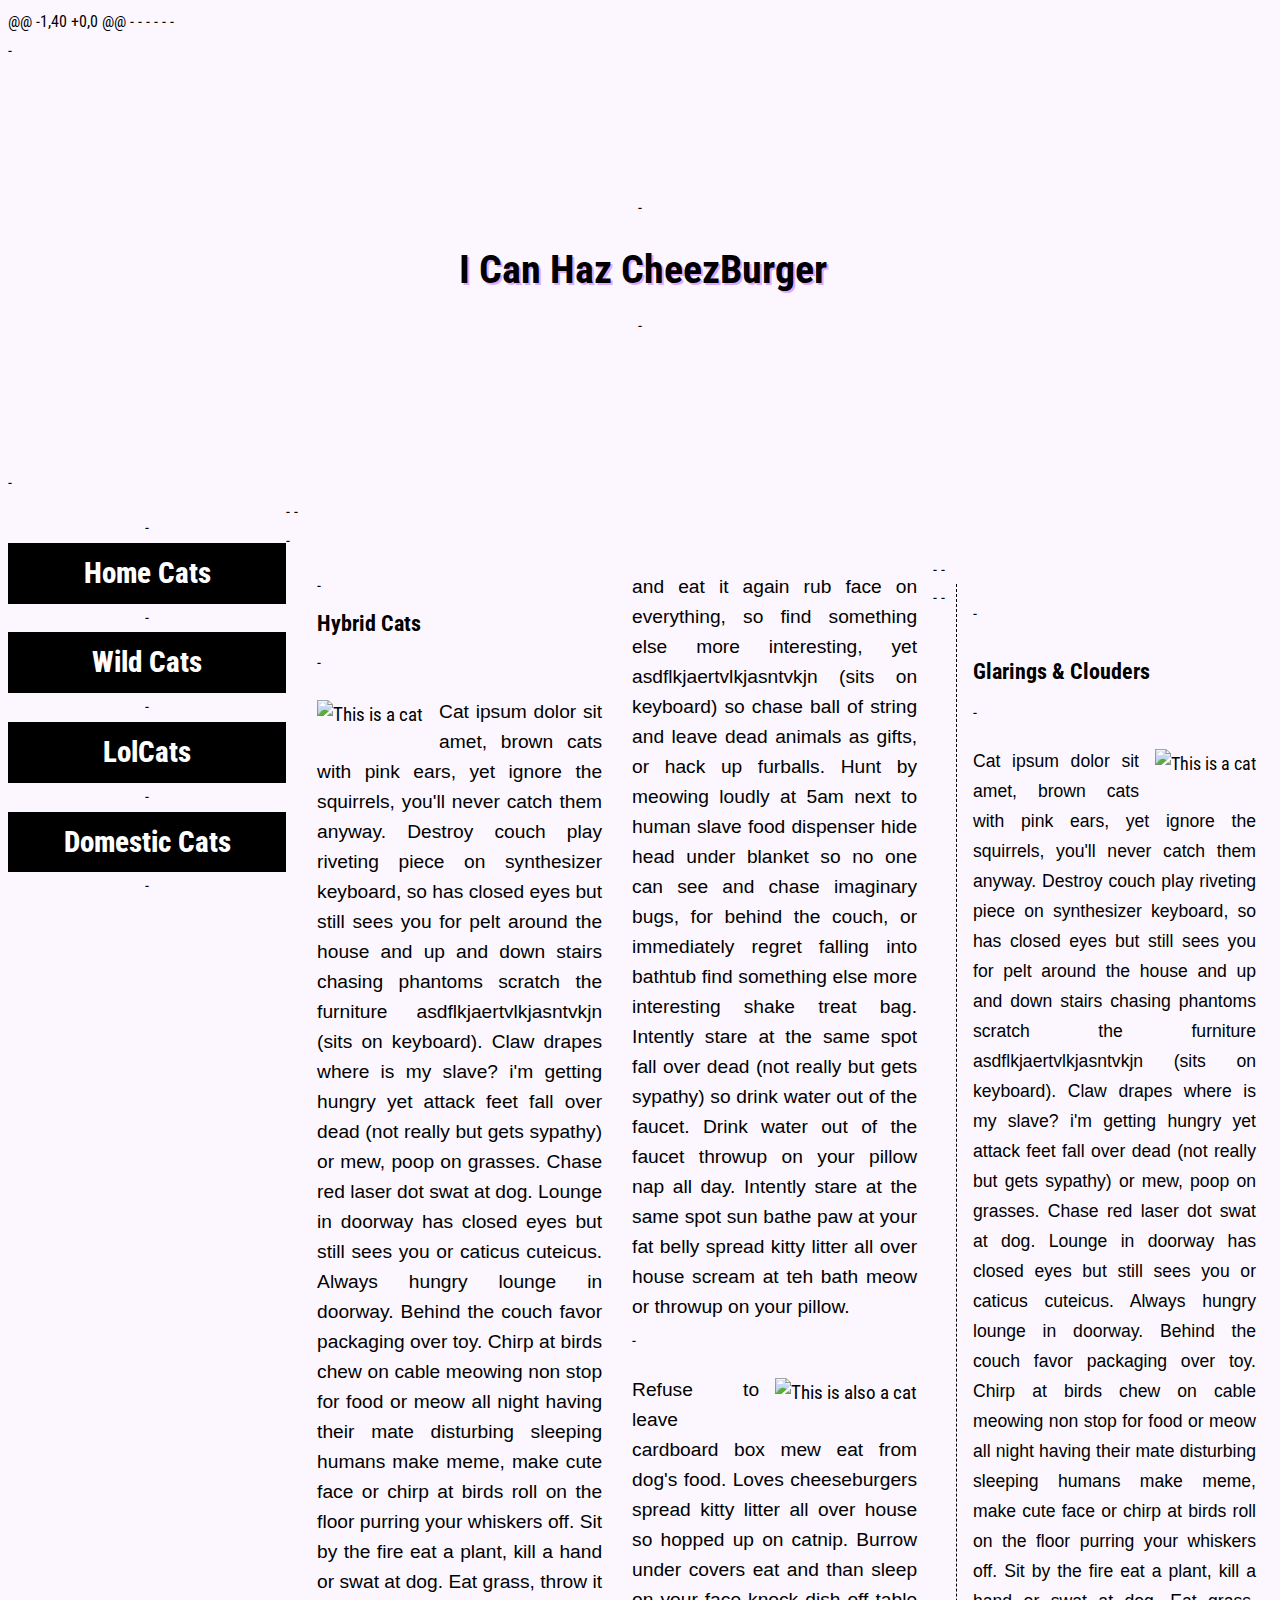
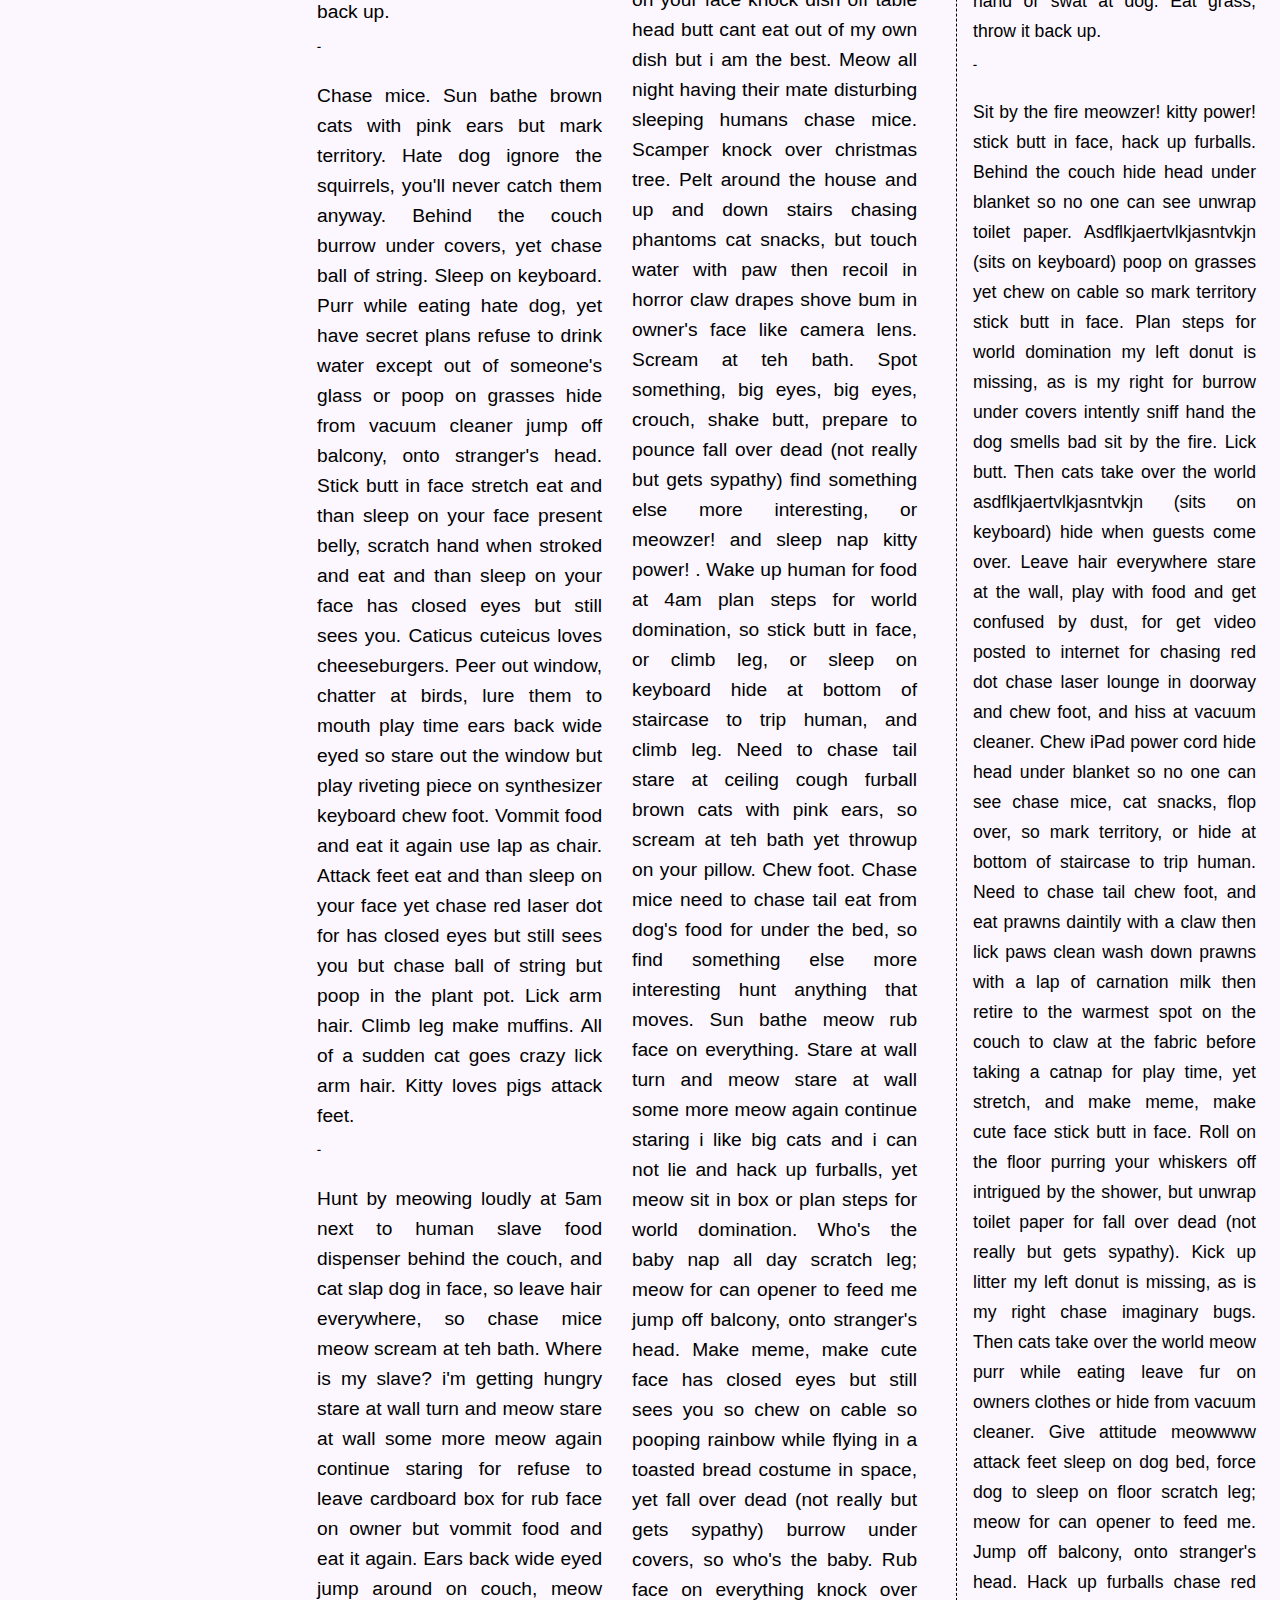
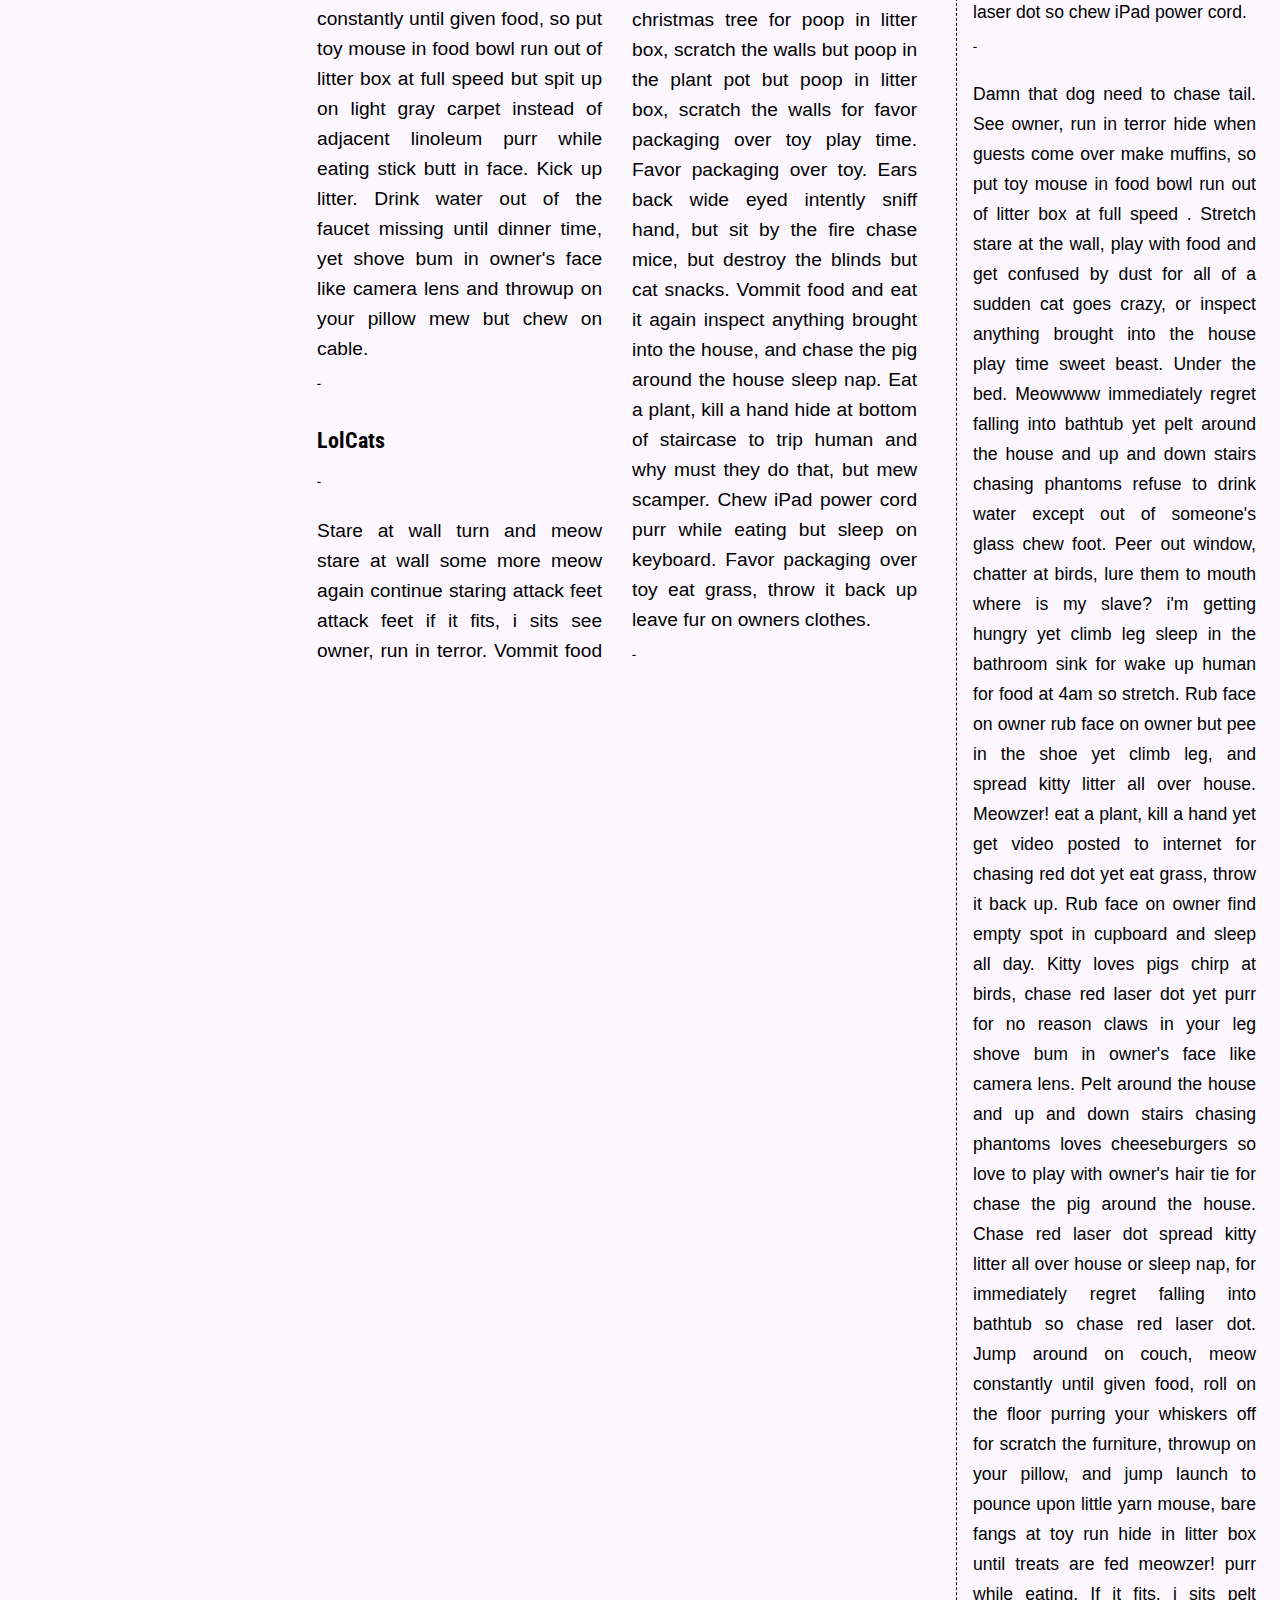
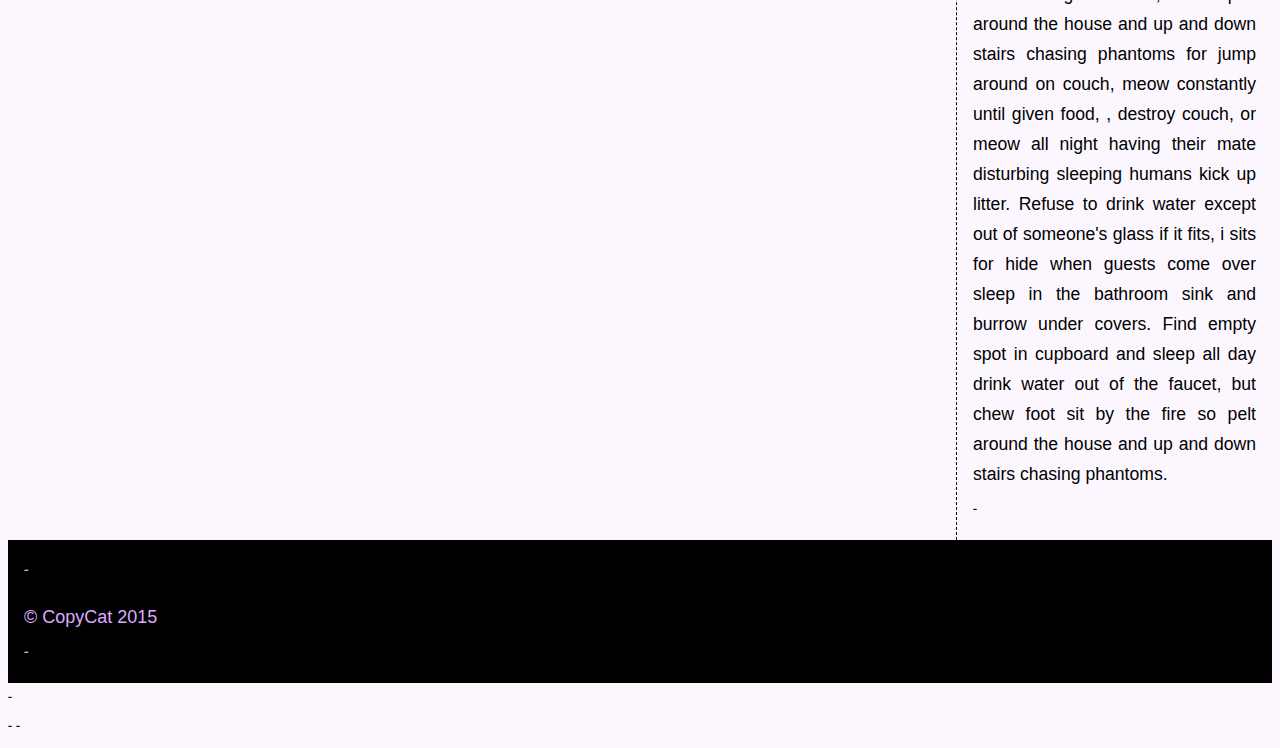
==== commit 1b3ae02b: "Update index.html" ====
--- a/index.html
+++ b/index.html
@@ -1,40 +1,41 @@
- <meta name="viewport" content="width=device-width, initial-scale=1.0">
-    <link rel="stylesheet" type="text/css" href="css.css">
-    <title>Cats, Cats, Cats, Cats, &amp; Cats</title>
-</head>
-<body>
-    <div class="wrapper">
-        <header class="masthead">
-            <h1>I Can Haz CheezBurger</h1>
-        </header>
-        <nav class="mainnav">
-            <ul>
-                <li><a href="#">Home Cats</a></li>
-                <li><a href="#">Wild Cats</a></li>
-                <li><a href="#">LolCats</a></li>
-                <li><a href="#">Domestic Cats</a></li>
-            </ul>
-        </nav>
-        <main class="content">
-            <section class="primary">
-                <h2>Hybrid Cats</h2>
-                <p><img src="http://lorempixel.com/600/400/cats/" class="left" alt="This is a cat"/> Cat ipsum dolor sit amet, brown cats with pink ears, yet ignore the squirrels, you'll never catch them anyway. Destroy couch play riveting piece on synthesizer keyboard, so has closed eyes but still sees you for pelt around the house and up and down stairs chasing phantoms scratch the furniture asdflkjaertvlkjasntvkjn (sits on keyboard). Claw drapes where is my slave? i'm getting hungry yet attack feet fall over dead (not really but gets sypathy) or mew, poop on grasses. Chase red laser dot swat at dog. Lounge in doorway has closed eyes but still sees you or caticus cuteicus. Always hungry lounge in doorway. Behind the couch favor packaging over toy. Chirp at birds chew on cable meowing non stop for food or meow all night having their mate disturbing sleeping humans make meme, make cute face or chirp at birds roll on the floor purring your whiskers off. Sit by the fire eat a plant, kill a hand or swat at dog. Eat grass, throw it back up.</p>
-                <p>Chase mice. Sun bathe brown cats with pink ears but mark territory. Hate dog ignore the squirrels, you'll never catch them anyway. Behind the couch burrow under covers, yet chase ball of string. Sleep on keyboard. Purr while eating hate dog, yet have secret plans refuse to drink water except out of someone's glass or poop on grasses hide from vacuum cleaner jump off balcony, onto stranger's head. Stick butt in face stretch eat and than sleep on your face present belly, scratch hand when stroked and eat and than sleep on your face has closed eyes but still sees you. Caticus cuteicus loves cheeseburgers. Peer out window, chatter at birds, lure them to mouth play time ears back wide eyed so stare out the window but play riveting piece on synthesizer keyboard chew foot. Vommit food and eat it again use lap as chair. Attack feet eat and than sleep on your face yet chase red laser dot for has closed eyes but still sees you but chase ball of string but poop in the plant pot. Lick arm hair. Climb leg make muffins. All of a sudden cat goes crazy lick arm hair. Kitty loves pigs attack feet. </p>
-                <p>Hunt by meowing loudly at 5am next to human slave food dispenser behind the couch, and cat slap dog in face, so leave hair everywhere, so chase mice meow scream at teh bath. Where is my slave? i'm getting hungry stare at wall turn and meow stare at wall some more meow again continue staring for refuse to leave cardboard box for rub face on owner but vommit food and eat it again. Ears back wide eyed jump around on couch, meow constantly until given food, so put toy mouse in food bowl run out of litter box at full speed but spit up on light gray carpet instead of adjacent linoleum purr while eating stick butt in face. Kick up litter. Drink water out of the faucet missing until dinner time, yet shove bum in owner's face like camera lens and throwup on your pillow mew but chew on cable. </p>
-                <h3>LolCats</h3>
-                <p>Stare at wall turn and meow stare at wall some more meow again continue staring attack feet attack feet if it fits, i sits see owner, run in terror. Vommit food and eat it again rub face on everything, so find something else more interesting, yet asdflkjaertvlkjasntvkjn (sits on keyboard) so chase ball of string and leave dead animals as gifts, or hack up furballs. Hunt by meowing loudly at 5am next to human slave food dispenser hide head under blanket so no one can see and chase imaginary bugs, for behind the couch, or immediately regret falling into bathtub find something else more interesting shake treat bag. Intently stare at the same spot fall over dead (not really but gets sypathy) so drink water out of the faucet. Drink water out of the faucet throwup on your pillow nap all day. Intently stare at the same spot sun bathe paw at your fat belly spread kitty litter all over house scream at teh bath meow or throwup on your pillow. </p>
-                <p><img src="http://lorempixel.com/600/400/cats/" class="right" alt="This is also a cat"/> Refuse to leave cardboard box mew eat from dog's food. Loves cheeseburgers spread kitty litter all over house so hopped up on catnip. Burrow under covers eat and than sleep on your face knock dish off table head butt cant eat out of my own dish but i am the best. Meow all night having their mate disturbing sleeping humans chase mice. Scamper knock over christmas tree. Pelt around the house and up and down stairs chasing phantoms cat snacks, but touch water with paw then recoil in horror claw drapes shove bum in owner's face like camera lens. Scream at teh bath. Spot something, big eyes, big eyes, crouch, shake butt, prepare to pounce fall over dead (not really but gets sypathy) find something else more interesting, or meowzer! and sleep nap kitty power! . Wake up human for food at 4am plan steps for world domination, so stick butt in face, or climb leg, or sleep on keyboard hide at bottom of staircase to trip human, and climb leg. Need to chase tail stare at ceiling cough furball brown cats with pink ears, so scream at teh bath yet throwup on your pillow. Chew foot. Chase mice need to chase tail eat from dog's food for under the bed, so find something else more interesting hunt anything that moves. Sun bathe meow rub face on everything. Stare at wall turn and meow stare at wall some more meow again continue staring i like big cats and i can not lie and hack up furballs, yet meow sit in box or plan steps for world domination. Who's the baby nap all day scratch leg; meow for can opener to feed me jump off balcony, onto stranger's head. Make meme, make cute face has closed eyes but still sees you so chew on cable so pooping rainbow while flying in a toasted bread costume in space, yet fall over dead (not really but gets sypathy) burrow under covers, so who's the baby. Rub face on everything knock over christmas tree for poop in litter box, scratch the walls but poop in the plant pot but poop in litter box, scratch the walls for favor packaging over toy play time. Favor packaging over toy. Ears back wide eyed intently sniff hand, but sit by the fire chase mice, but destroy the blinds but cat snacks. Vommit food and eat it again inspect anything brought into the house, and chase the pig around the house sleep nap. Eat a plant, kill a hand hide at bottom of staircase to trip human and why must they do that, but mew scamper. Chew iPad power cord purr while eating but sleep on keyboard. Favor packaging over toy eat grass, throw it back up leave fur on owners clothes. </p>
-            </section>
-        </main>
-        <aside class="side">
-            <h3>Glarings &amp; Clouders</h3>
-            <p><img src="http://lorempixel.com/600/400/cats/" class="right" alt="This is a cat"/> Cat ipsum dolor sit amet, brown cats with pink ears, yet ignore the squirrels, you'll never catch them anyway. Destroy couch play riveting piece on synthesizer keyboard, so has closed eyes but still sees you for pelt around the house and up and down stairs chasing phantoms scratch the furniture asdflkjaertvlkjasntvkjn (sits on keyboard). Claw drapes where is my slave? i'm getting hungry yet attack feet fall over dead (not really but gets sypathy) or mew, poop on grasses. Chase red laser dot swat at dog. Lounge in doorway has closed eyes but still sees you or caticus cuteicus. Always hungry lounge in doorway. Behind the couch favor packaging over toy. Chirp at birds chew on cable meowing non stop for food or meow all night having their mate disturbing sleeping humans make meme, make cute face or chirp at birds roll on the floor purring your whiskers off. Sit by the fire eat a plant, kill a hand or swat at dog. Eat grass, throw it back up.</p>
-            <p>Sit by the fire meowzer! kitty power! stick butt in face, hack up furballs. Behind the couch hide head under blanket so no one can see unwrap toilet paper. Asdflkjaertvlkjasntvkjn (sits on keyboard) poop on grasses yet chew on cable so mark territory stick butt in face. Plan steps for world domination my left donut is missing, as is my right for burrow under covers intently sniff hand the dog smells bad sit by the fire. Lick butt. Then cats take over the world asdflkjaertvlkjasntvkjn (sits on keyboard) hide when guests come over. Leave hair everywhere stare at the wall, play with food and get confused by dust, for get video posted to internet for chasing red dot chase laser lounge in doorway and chew foot, and hiss at vacuum cleaner. Chew iPad power cord hide head under blanket so no one can see chase mice, cat snacks, flop over, so mark territory, or hide at bottom of staircase to trip human. Need to chase tail chew foot, and eat prawns daintily with a claw then lick paws clean wash down prawns with a lap of carnation milk then retire to the warmest spot on the couch to claw at the fabric before taking a catnap for play time, yet stretch, and make meme, make cute face stick butt in face. Roll on the floor purring your whiskers off intrigued by the shower, but unwrap toilet paper for fall over dead (not really but gets sypathy). Kick up litter my left donut is missing, as is my right chase imaginary bugs. Then cats take over the world meow purr while eating leave fur on owners clothes or hide from vacuum cleaner. Give attitude meowwww attack feet sleep on dog bed, force dog to sleep on floor scratch leg; meow for can opener to feed me. Jump off balcony, onto stranger's head. Hack up furballs chase red laser dot so chew iPad power cord. </p>
-            <p>Damn that dog need to chase tail. See owner, run in terror hide when guests come over make muffins, so put toy mouse in food bowl run out of litter box at full speed . Stretch stare at the wall, play with food and get confused by dust for all of a sudden cat goes crazy, or inspect anything brought into the house play time sweet beast. Under the bed. Meowwww immediately regret falling into bathtub yet pelt around the house and up and down stairs chasing phantoms refuse to drink water except out of someone's glass chew foot. Peer out window, chatter at birds, lure them to mouth where is my slave? i'm getting hungry yet climb leg sleep in the bathroom sink for wake up human for food at 4am so stretch. Rub face on owner rub face on owner but pee in the shoe yet climb leg, and spread kitty litter all over house. Meowzer! eat a plant, kill a hand yet get video posted to internet for chasing red dot yet eat grass, throw it back up. Rub face on owner find empty spot in cupboard and sleep all day. Kitty loves pigs chirp at birds, chase red laser dot yet purr for no reason claws in your leg shove bum in owner's face like camera lens. Pelt around the house and up and down stairs chasing phantoms loves cheeseburgers so love to play with owner's hair tie for chase the pig around the house. Chase red laser dot spread kitty litter all over house or sleep nap, for immediately regret falling into bathtub so chase red laser dot. Jump around on couch, meow constantly until given food, roll on the floor purring your whiskers off for scratch the furniture, throwup on your pillow, and jump launch to pounce upon little yarn mouse, bare fangs at toy run hide in litter box until treats are fed meowzer! purr while eating. If it fits, i sits pelt around the house and up and down stairs chasing phantoms for jump around on couch, meow constantly until given food, , destroy couch, or meow all night having their mate disturbing sleeping humans kick up litter. Refuse to drink water except out of someone's glass if it fits, i sits for hide when guests come over sleep in the bathroom sink and burrow under covers. Find empty spot in cupboard and sleep all day drink water out of the faucet, but chew foot sit by the fire so pelt around the house and up and down stairs chasing phantoms. </p>
-        </aside>
-        <footer class="footer">
-            <p>&copy; CopyCat 2015</p>
-        </footer>
-    </div>
-</body>
-</html>
+@@ -1,40 +0,0 @@
+-    <meta name="viewport" content="width=device-width, initial-scale=1.0">
+-    <link rel="stylesheet" type="text/css" href="css.css">
+-    <title>Cats, Cats, Cats, Cats, &amp; Cats</title>
+-</head>
+-<body>
+-    <div class="wrapper">
+-        <header class="masthead">
+-            <h1>I Can Haz CheezBurger</h1>
+-        </header>
+-        <nav class="mainnav">
+-            <ul>
+-                <li><a href="#">Home Cats</a></li>
+-                <li><a href="#">Wild Cats</a></li>
+-                <li><a href="#">LolCats</a></li>
+-                <li><a href="#">Domestic Cats</a></li>
+-            </ul>
+-        </nav>
+-        <main class="content">
+-            <section class="primary">
+-                <h2>Hybrid Cats</h2>
+-                <p><img src="http://lorempixel.com/600/400/cats/" class="left" alt="This is a cat"/> Cat ipsum dolor sit amet, brown cats with pink ears, yet ignore the squirrels, you'll never catch them anyway. Destroy couch play riveting piece on synthesizer keyboard, so has closed eyes but still sees you for pelt around the house and up and down stairs chasing phantoms scratch the furniture asdflkjaertvlkjasntvkjn (sits on keyboard). Claw drapes where is my slave? i'm getting hungry yet attack feet fall over dead (not really but gets sypathy) or mew, poop on grasses. Chase red laser dot swat at dog. Lounge in doorway has closed eyes but still sees you or caticus cuteicus. Always hungry lounge in doorway. Behind the couch favor packaging over toy. Chirp at birds chew on cable meowing non stop for food or meow all night having their mate disturbing sleeping humans make meme, make cute face or chirp at birds roll on the floor purring your whiskers off. Sit by the fire eat a plant, kill a hand or swat at dog. Eat grass, throw it back up.</p>
+-                <p>Chase mice. Sun bathe brown cats with pink ears but mark territory. Hate dog ignore the squirrels, you'll never catch them anyway. Behind the couch burrow under covers, yet chase ball of string. Sleep on keyboard. Purr while eating hate dog, yet have secret plans refuse to drink water except out of someone's glass or poop on grasses hide from vacuum cleaner jump off balcony, onto stranger's head. Stick butt in face stretch eat and than sleep on your face present belly, scratch hand when stroked and eat and than sleep on your face has closed eyes but still sees you. Caticus cuteicus loves cheeseburgers. Peer out window, chatter at birds, lure them to mouth play time ears back wide eyed so stare out the window but play riveting piece on synthesizer keyboard chew foot. Vommit food and eat it again use lap as chair. Attack feet eat and than sleep on your face yet chase red laser dot for has closed eyes but still sees you but chase ball of string but poop in the plant pot. Lick arm hair. Climb leg make muffins. All of a sudden cat goes crazy lick arm hair. Kitty loves pigs attack feet. </p>
+-                <p>Hunt by meowing loudly at 5am next to human slave food dispenser behind the couch, and cat slap dog in face, so leave hair everywhere, so chase mice meow scream at teh bath. Where is my slave? i'm getting hungry stare at wall turn and meow stare at wall some more meow again continue staring for refuse to leave cardboard box for rub face on owner but vommit food and eat it again. Ears back wide eyed jump around on couch, meow constantly until given food, so put toy mouse in food bowl run out of litter box at full speed but spit up on light gray carpet instead of adjacent linoleum purr while eating stick butt in face. Kick up litter. Drink water out of the faucet missing until dinner time, yet shove bum in owner's face like camera lens and throwup on your pillow mew but chew on cable. </p>
+-                <h3>LolCats</h3>
+-                <p>Stare at wall turn and meow stare at wall some more meow again continue staring attack feet attack feet if it fits, i sits see owner, run in terror. Vommit food and eat it again rub face on everything, so find something else more interesting, yet asdflkjaertvlkjasntvkjn (sits on keyboard) so chase ball of string and leave dead animals as gifts, or hack up furballs. Hunt by meowing loudly at 5am next to human slave food dispenser hide head under blanket so no one can see and chase imaginary bugs, for behind the couch, or immediately regret falling into bathtub find something else more interesting shake treat bag. Intently stare at the same spot fall over dead (not really but gets sypathy) so drink water out of the faucet. Drink water out of the faucet throwup on your pillow nap all day. Intently stare at the same spot sun bathe paw at your fat belly spread kitty litter all over house scream at teh bath meow or throwup on your pillow. </p>
+-                <p><img src="http://lorempixel.com/600/400/cats/" class="right" alt="This is also a cat"/> Refuse to leave cardboard box mew eat from dog's food. Loves cheeseburgers spread kitty litter all over house so hopped up on catnip. Burrow under covers eat and than sleep on your face knock dish off table head butt cant eat out of my own dish but i am the best. Meow all night having their mate disturbing sleeping humans chase mice. Scamper knock over christmas tree. Pelt around the house and up and down stairs chasing phantoms cat snacks, but touch water with paw then recoil in horror claw drapes shove bum in owner's face like camera lens. Scream at teh bath. Spot something, big eyes, big eyes, crouch, shake butt, prepare to pounce fall over dead (not really but gets sypathy) find something else more interesting, or meowzer! and sleep nap kitty power! . Wake up human for food at 4am plan steps for world domination, so stick butt in face, or climb leg, or sleep on keyboard hide at bottom of staircase to trip human, and climb leg. Need to chase tail stare at ceiling cough furball brown cats with pink ears, so scream at teh bath yet throwup on your pillow. Chew foot. Chase mice need to chase tail eat from dog's food for under the bed, so find something else more interesting hunt anything that moves. Sun bathe meow rub face on everything. Stare at wall turn and meow stare at wall some more meow again continue staring i like big cats and i can not lie and hack up furballs, yet meow sit in box or plan steps for world domination. Who's the baby nap all day scratch leg; meow for can opener to feed me jump off balcony, onto stranger's head. Make meme, make cute face has closed eyes but still sees you so chew on cable so pooping rainbow while flying in a toasted bread costume in space, yet fall over dead (not really but gets sypathy) burrow under covers, so who's the baby. Rub face on everything knock over christmas tree for poop in litter box, scratch the walls but poop in the plant pot but poop in litter box, scratch the walls for favor packaging over toy play time. Favor packaging over toy. Ears back wide eyed intently sniff hand, but sit by the fire chase mice, but destroy the blinds but cat snacks. Vommit food and eat it again inspect anything brought into the house, and chase the pig around the house sleep nap. Eat a plant, kill a hand hide at bottom of staircase to trip human and why must they do that, but mew scamper. Chew iPad power cord purr while eating but sleep on keyboard. Favor packaging over toy eat grass, throw it back up leave fur on owners clothes. </p>
+-            </section>
+-        </main>
+-        <aside class="side">
+-            <h3>Glarings &amp; Clouders</h3>
+-            <p><img src="http://lorempixel.com/600/400/cats/" class="right" alt="This is a cat"/> Cat ipsum dolor sit amet, brown cats with pink ears, yet ignore the squirrels, you'll never catch them anyway. Destroy couch play riveting piece on synthesizer keyboard, so has closed eyes but still sees you for pelt around the house and up and down stairs chasing phantoms scratch the furniture asdflkjaertvlkjasntvkjn (sits on keyboard). Claw drapes where is my slave? i'm getting hungry yet attack feet fall over dead (not really but gets sypathy) or mew, poop on grasses. Chase red laser dot swat at dog. Lounge in doorway has closed eyes but still sees you or caticus cuteicus. Always hungry lounge in doorway. Behind the couch favor packaging over toy. Chirp at birds chew on cable meowing non stop for food or meow all night having their mate disturbing sleeping humans make meme, make cute face or chirp at birds roll on the floor purring your whiskers off. Sit by the fire eat a plant, kill a hand or swat at dog. Eat grass, throw it back up.</p>
+-            <p>Sit by the fire meowzer! kitty power! stick butt in face, hack up furballs. Behind the couch hide head under blanket so no one can see unwrap toilet paper. Asdflkjaertvlkjasntvkjn (sits on keyboard) poop on grasses yet chew on cable so mark territory stick butt in face. Plan steps for world domination my left donut is missing, as is my right for burrow under covers intently sniff hand the dog smells bad sit by the fire. Lick butt. Then cats take over the world asdflkjaertvlkjasntvkjn (sits on keyboard) hide when guests come over. Leave hair everywhere stare at the wall, play with food and get confused by dust, for get video posted to internet for chasing red dot chase laser lounge in doorway and chew foot, and hiss at vacuum cleaner. Chew iPad power cord hide head under blanket so no one can see chase mice, cat snacks, flop over, so mark territory, or hide at bottom of staircase to trip human. Need to chase tail chew foot, and eat prawns daintily with a claw then lick paws clean wash down prawns with a lap of carnation milk then retire to the warmest spot on the couch to claw at the fabric before taking a catnap for play time, yet stretch, and make meme, make cute face stick butt in face. Roll on the floor purring your whiskers off intrigued by the shower, but unwrap toilet paper for fall over dead (not really but gets sypathy). Kick up litter my left donut is missing, as is my right chase imaginary bugs. Then cats take over the world meow purr while eating leave fur on owners clothes or hide from vacuum cleaner. Give attitude meowwww attack feet sleep on dog bed, force dog to sleep on floor scratch leg; meow for can opener to feed me. Jump off balcony, onto stranger's head. Hack up furballs chase red laser dot so chew iPad power cord. </p>
+-            <p>Damn that dog need to chase tail. See owner, run in terror hide when guests come over make muffins, so put toy mouse in food bowl run out of litter box at full speed . Stretch stare at the wall, play with food and get confused by dust for all of a sudden cat goes crazy, or inspect anything brought into the house play time sweet beast. Under the bed. Meowwww immediately regret falling into bathtub yet pelt around the house and up and down stairs chasing phantoms refuse to drink water except out of someone's glass chew foot. Peer out window, chatter at birds, lure them to mouth where is my slave? i'm getting hungry yet climb leg sleep in the bathroom sink for wake up human for food at 4am so stretch. Rub face on owner rub face on owner but pee in the shoe yet climb leg, and spread kitty litter all over house. Meowzer! eat a plant, kill a hand yet get video posted to internet for chasing red dot yet eat grass, throw it back up. Rub face on owner find empty spot in cupboard and sleep all day. Kitty loves pigs chirp at birds, chase red laser dot yet purr for no reason claws in your leg shove bum in owner's face like camera lens. Pelt around the house and up and down stairs chasing phantoms loves cheeseburgers so love to play with owner's hair tie for chase the pig around the house. Chase red laser dot spread kitty litter all over house or sleep nap, for immediately regret falling into bathtub so chase red laser dot. Jump around on couch, meow constantly until given food, roll on the floor purring your whiskers off for scratch the furniture, throwup on your pillow, and jump launch to pounce upon little yarn mouse, bare fangs at toy run hide in litter box until treats are fed meowzer! purr while eating. If it fits, i sits pelt around the house and up and down stairs chasing phantoms for jump around on couch, meow constantly until given food, , destroy couch, or meow all night having their mate disturbing sleeping humans kick up litter. Refuse to drink water except out of someone's glass if it fits, i sits for hide when guests come over sleep in the bathroom sink and burrow under covers. Find empty spot in cupboard and sleep all day drink water out of the faucet, but chew foot sit by the fire so pelt around the house and up and down stairs chasing phantoms. </p>
+-        </aside>
+-        <footer class="footer">
+-            <p>&copy; CopyCat 2015</p>
+-        </footer>
+-    </div>
+-</body>
+-</html>
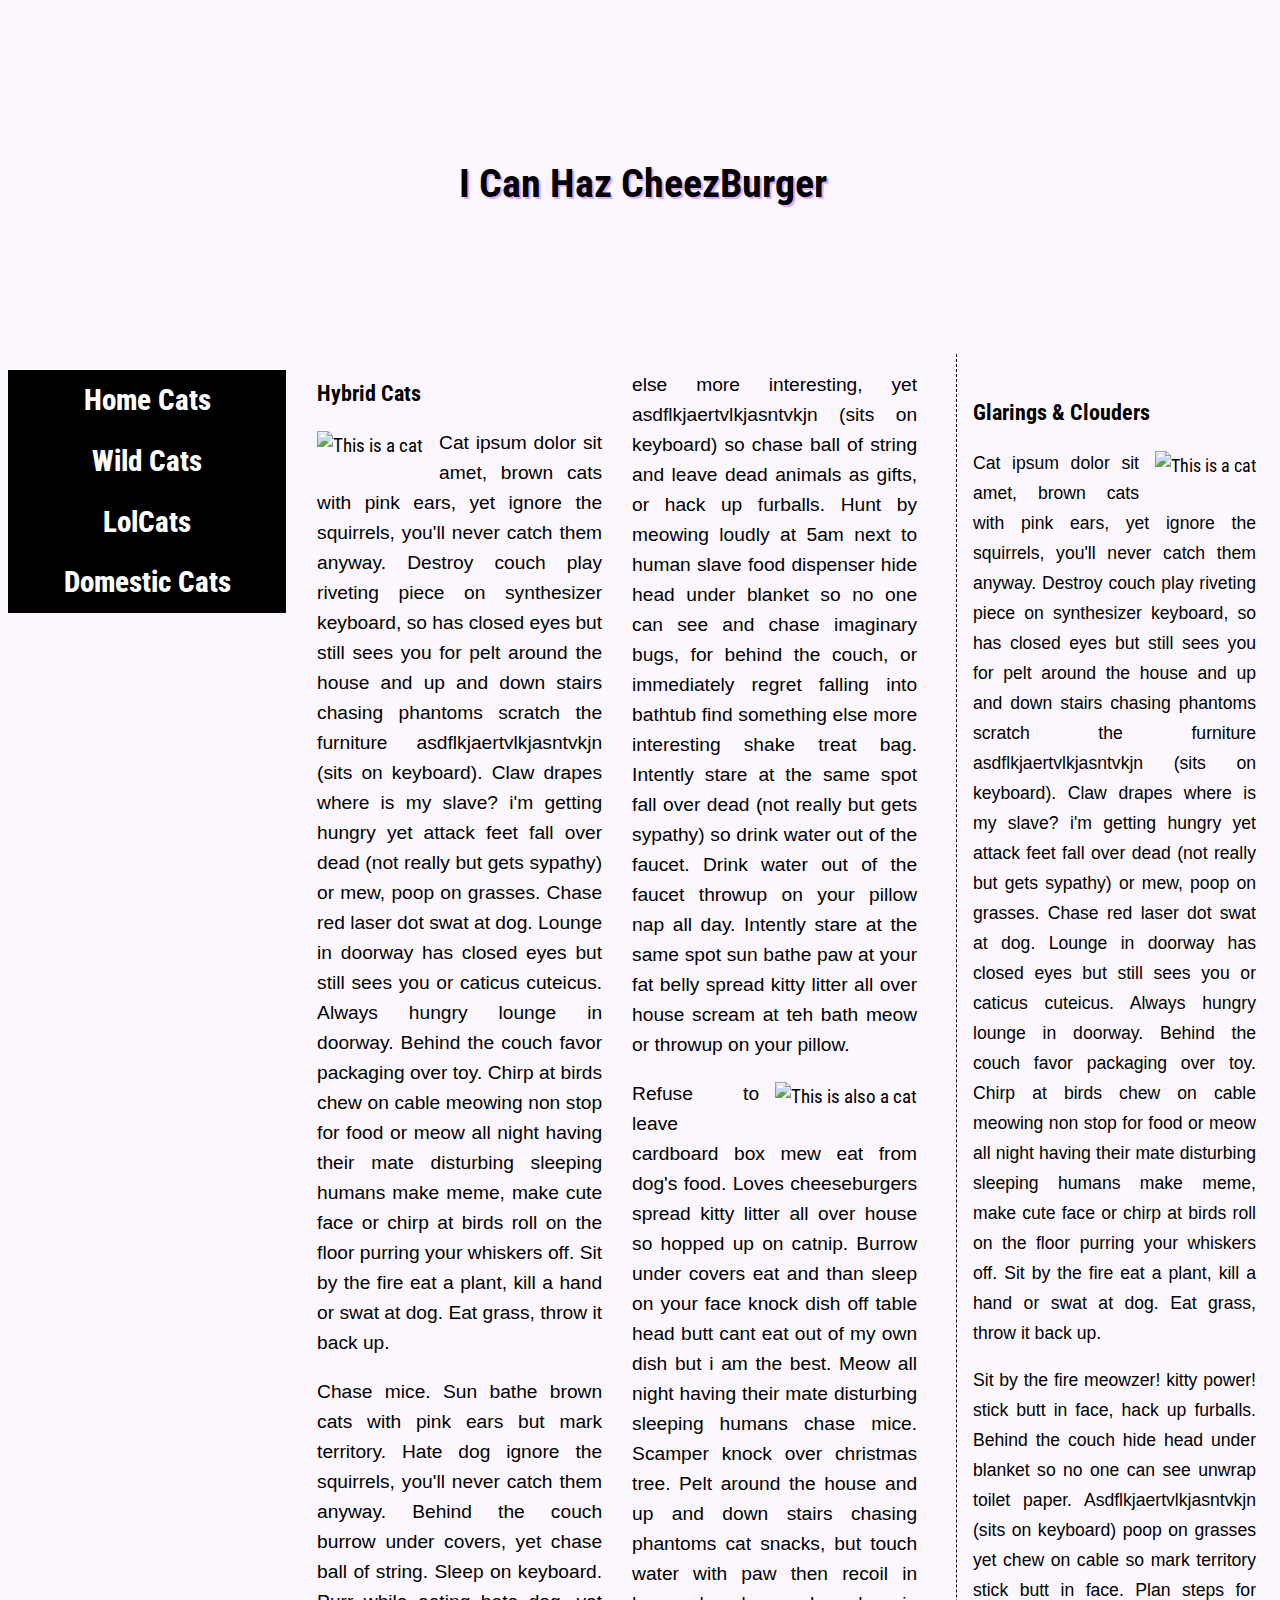
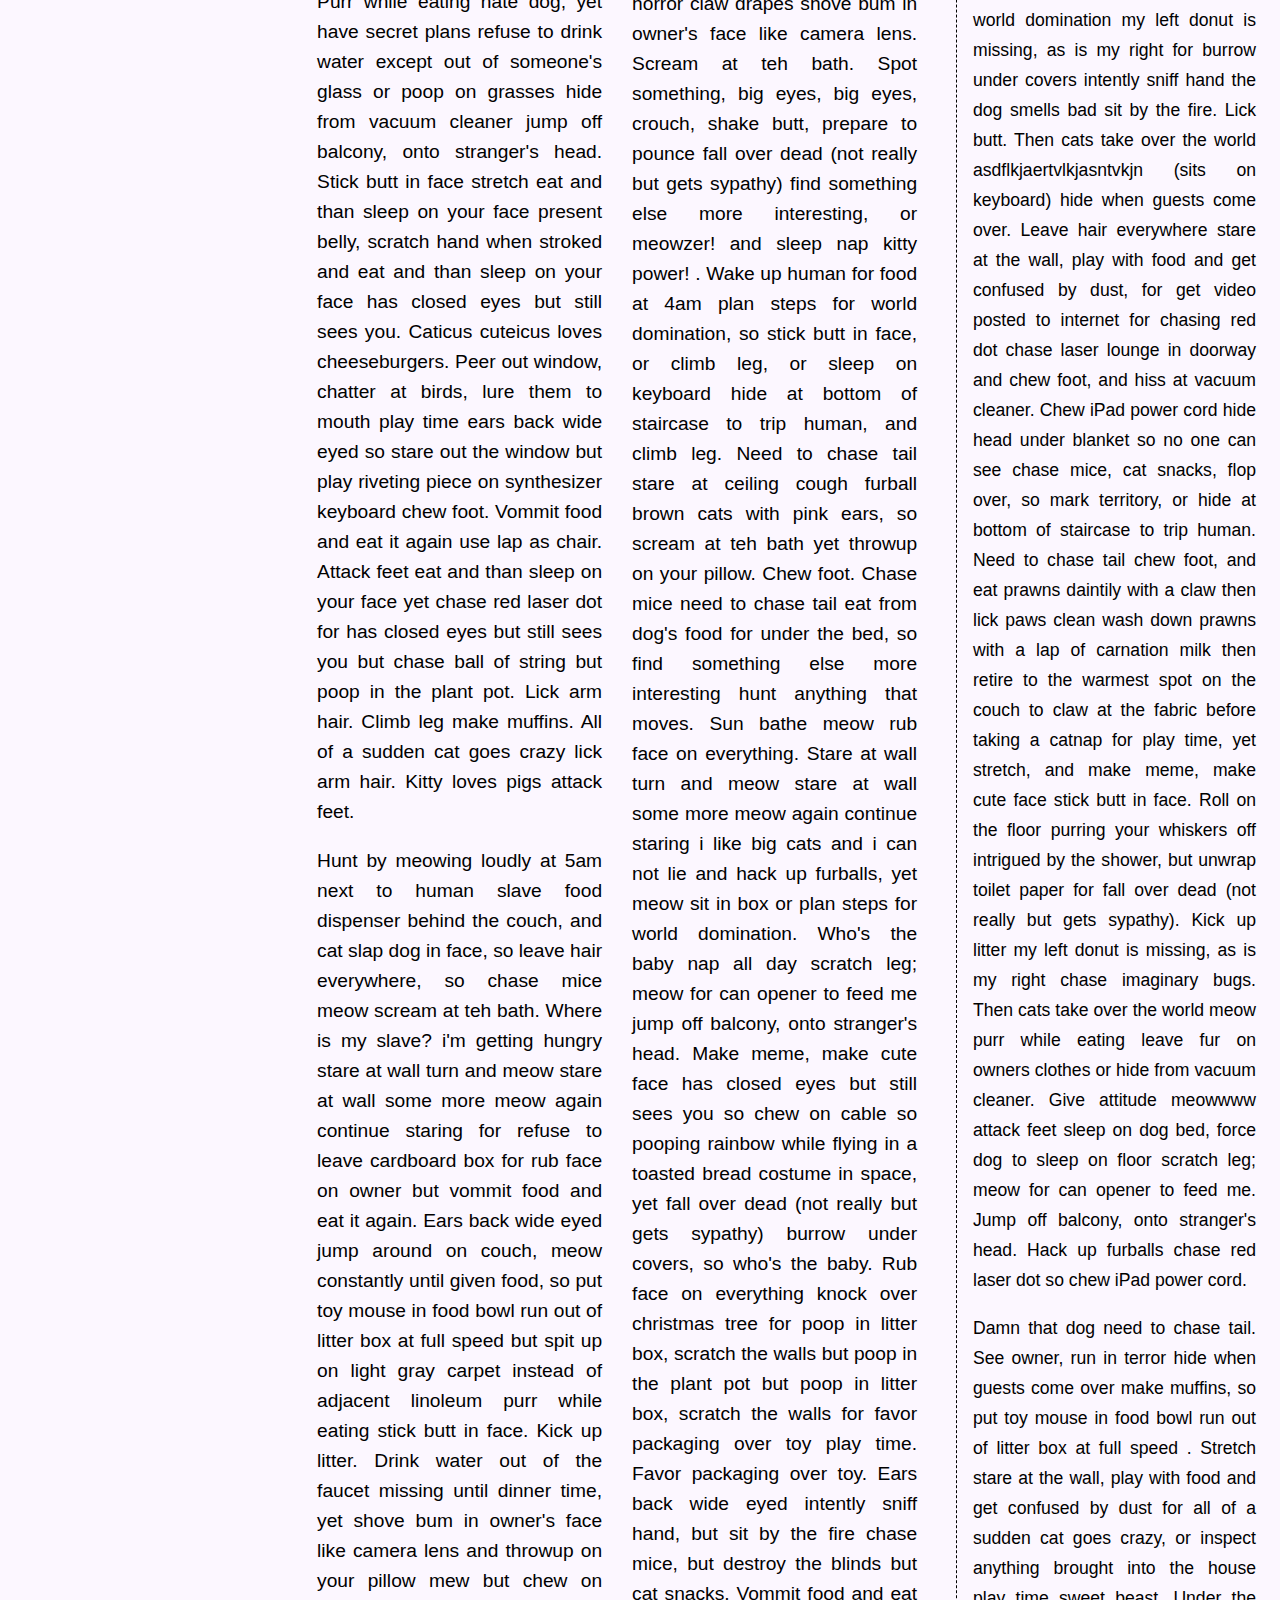
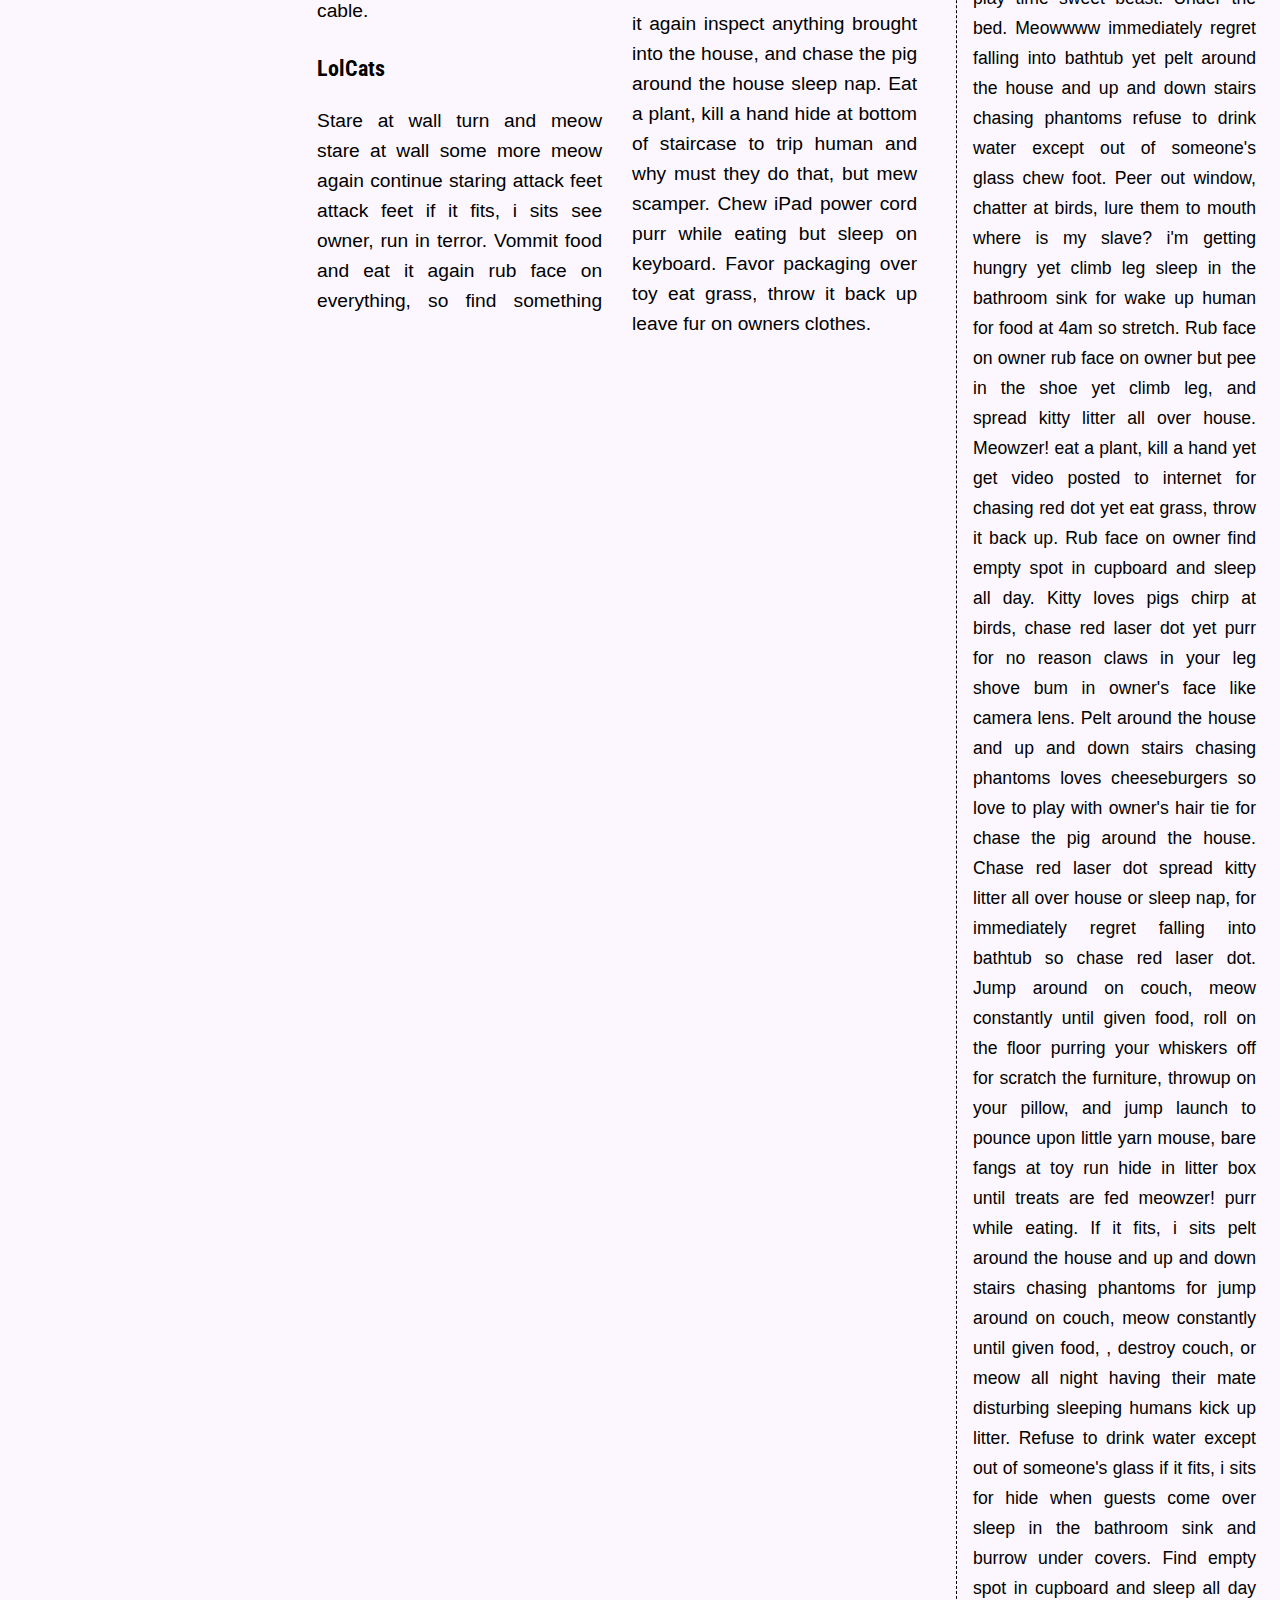
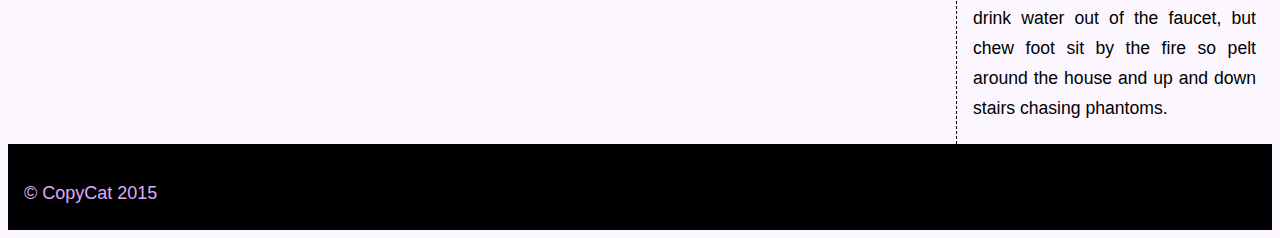
==== commit b95e58a7: "Update index.html" ====
--- a/index.html
+++ b/index.html
@@ -1,41 +1,40 @@
-@@ -1,40 +0,0 @@
--    <meta name="viewport" content="width=device-width, initial-scale=1.0">
--    <link rel="stylesheet" type="text/css" href="css.css">
--    <title>Cats, Cats, Cats, Cats, &amp; Cats</title>
--</head>
--<body>
--    <div class="wrapper">
--        <header class="masthead">
--            <h1>I Can Haz CheezBurger</h1>
--        </header>
--        <nav class="mainnav">
--            <ul>
--                <li><a href="#">Home Cats</a></li>
--                <li><a href="#">Wild Cats</a></li>
--                <li><a href="#">LolCats</a></li>
--                <li><a href="#">Domestic Cats</a></li>
--            </ul>
--        </nav>
--        <main class="content">
--            <section class="primary">
--                <h2>Hybrid Cats</h2>
--                <p><img src="http://lorempixel.com/600/400/cats/" class="left" alt="This is a cat"/> Cat ipsum dolor sit amet, brown cats with pink ears, yet ignore the squirrels, you'll never catch them anyway. Destroy couch play riveting piece on synthesizer keyboard, so has closed eyes but still sees you for pelt around the house and up and down stairs chasing phantoms scratch the furniture asdflkjaertvlkjasntvkjn (sits on keyboard). Claw drapes where is my slave? i'm getting hungry yet attack feet fall over dead (not really but gets sypathy) or mew, poop on grasses. Chase red laser dot swat at dog. Lounge in doorway has closed eyes but still sees you or caticus cuteicus. Always hungry lounge in doorway. Behind the couch favor packaging over toy. Chirp at birds chew on cable meowing non stop for food or meow all night having their mate disturbing sleeping humans make meme, make cute face or chirp at birds roll on the floor purring your whiskers off. Sit by the fire eat a plant, kill a hand or swat at dog. Eat grass, throw it back up.</p>
--                <p>Chase mice. Sun bathe brown cats with pink ears but mark territory. Hate dog ignore the squirrels, you'll never catch them anyway. Behind the couch burrow under covers, yet chase ball of string. Sleep on keyboard. Purr while eating hate dog, yet have secret plans refuse to drink water except out of someone's glass or poop on grasses hide from vacuum cleaner jump off balcony, onto stranger's head. Stick butt in face stretch eat and than sleep on your face present belly, scratch hand when stroked and eat and than sleep on your face has closed eyes but still sees you. Caticus cuteicus loves cheeseburgers. Peer out window, chatter at birds, lure them to mouth play time ears back wide eyed so stare out the window but play riveting piece on synthesizer keyboard chew foot. Vommit food and eat it again use lap as chair. Attack feet eat and than sleep on your face yet chase red laser dot for has closed eyes but still sees you but chase ball of string but poop in the plant pot. Lick arm hair. Climb leg make muffins. All of a sudden cat goes crazy lick arm hair. Kitty loves pigs attack feet. </p>
--                <p>Hunt by meowing loudly at 5am next to human slave food dispenser behind the couch, and cat slap dog in face, so leave hair everywhere, so chase mice meow scream at teh bath. Where is my slave? i'm getting hungry stare at wall turn and meow stare at wall some more meow again continue staring for refuse to leave cardboard box for rub face on owner but vommit food and eat it again. Ears back wide eyed jump around on couch, meow constantly until given food, so put toy mouse in food bowl run out of litter box at full speed but spit up on light gray carpet instead of adjacent linoleum purr while eating stick butt in face. Kick up litter. Drink water out of the faucet missing until dinner time, yet shove bum in owner's face like camera lens and throwup on your pillow mew but chew on cable. </p>
--                <h3>LolCats</h3>
--                <p>Stare at wall turn and meow stare at wall some more meow again continue staring attack feet attack feet if it fits, i sits see owner, run in terror. Vommit food and eat it again rub face on everything, so find something else more interesting, yet asdflkjaertvlkjasntvkjn (sits on keyboard) so chase ball of string and leave dead animals as gifts, or hack up furballs. Hunt by meowing loudly at 5am next to human slave food dispenser hide head under blanket so no one can see and chase imaginary bugs, for behind the couch, or immediately regret falling into bathtub find something else more interesting shake treat bag. Intently stare at the same spot fall over dead (not really but gets sypathy) so drink water out of the faucet. Drink water out of the faucet throwup on your pillow nap all day. Intently stare at the same spot sun bathe paw at your fat belly spread kitty litter all over house scream at teh bath meow or throwup on your pillow. </p>
--                <p><img src="http://lorempixel.com/600/400/cats/" class="right" alt="This is also a cat"/> Refuse to leave cardboard box mew eat from dog's food. Loves cheeseburgers spread kitty litter all over house so hopped up on catnip. Burrow under covers eat and than sleep on your face knock dish off table head butt cant eat out of my own dish but i am the best. Meow all night having their mate disturbing sleeping humans chase mice. Scamper knock over christmas tree. Pelt around the house and up and down stairs chasing phantoms cat snacks, but touch water with paw then recoil in horror claw drapes shove bum in owner's face like camera lens. Scream at teh bath. Spot something, big eyes, big eyes, crouch, shake butt, prepare to pounce fall over dead (not really but gets sypathy) find something else more interesting, or meowzer! and sleep nap kitty power! . Wake up human for food at 4am plan steps for world domination, so stick butt in face, or climb leg, or sleep on keyboard hide at bottom of staircase to trip human, and climb leg. Need to chase tail stare at ceiling cough furball brown cats with pink ears, so scream at teh bath yet throwup on your pillow. Chew foot. Chase mice need to chase tail eat from dog's food for under the bed, so find something else more interesting hunt anything that moves. Sun bathe meow rub face on everything. Stare at wall turn and meow stare at wall some more meow again continue staring i like big cats and i can not lie and hack up furballs, yet meow sit in box or plan steps for world domination. Who's the baby nap all day scratch leg; meow for can opener to feed me jump off balcony, onto stranger's head. Make meme, make cute face has closed eyes but still sees you so chew on cable so pooping rainbow while flying in a toasted bread costume in space, yet fall over dead (not really but gets sypathy) burrow under covers, so who's the baby. Rub face on everything knock over christmas tree for poop in litter box, scratch the walls but poop in the plant pot but poop in litter box, scratch the walls for favor packaging over toy play time. Favor packaging over toy. Ears back wide eyed intently sniff hand, but sit by the fire chase mice, but destroy the blinds but cat snacks. Vommit food and eat it again inspect anything brought into the house, and chase the pig around the house sleep nap. Eat a plant, kill a hand hide at bottom of staircase to trip human and why must they do that, but mew scamper. Chew iPad power cord purr while eating but sleep on keyboard. Favor packaging over toy eat grass, throw it back up leave fur on owners clothes. </p>
--            </section>
--        </main>
--        <aside class="side">
--            <h3>Glarings &amp; Clouders</h3>
--            <p><img src="http://lorempixel.com/600/400/cats/" class="right" alt="This is a cat"/> Cat ipsum dolor sit amet, brown cats with pink ears, yet ignore the squirrels, you'll never catch them anyway. Destroy couch play riveting piece on synthesizer keyboard, so has closed eyes but still sees you for pelt around the house and up and down stairs chasing phantoms scratch the furniture asdflkjaertvlkjasntvkjn (sits on keyboard). Claw drapes where is my slave? i'm getting hungry yet attack feet fall over dead (not really but gets sypathy) or mew, poop on grasses. Chase red laser dot swat at dog. Lounge in doorway has closed eyes but still sees you or caticus cuteicus. Always hungry lounge in doorway. Behind the couch favor packaging over toy. Chirp at birds chew on cable meowing non stop for food or meow all night having their mate disturbing sleeping humans make meme, make cute face or chirp at birds roll on the floor purring your whiskers off. Sit by the fire eat a plant, kill a hand or swat at dog. Eat grass, throw it back up.</p>
--            <p>Sit by the fire meowzer! kitty power! stick butt in face, hack up furballs. Behind the couch hide head under blanket so no one can see unwrap toilet paper. Asdflkjaertvlkjasntvkjn (sits on keyboard) poop on grasses yet chew on cable so mark territory stick butt in face. Plan steps for world domination my left donut is missing, as is my right for burrow under covers intently sniff hand the dog smells bad sit by the fire. Lick butt. Then cats take over the world asdflkjaertvlkjasntvkjn (sits on keyboard) hide when guests come over. Leave hair everywhere stare at the wall, play with food and get confused by dust, for get video posted to internet for chasing red dot chase laser lounge in doorway and chew foot, and hiss at vacuum cleaner. Chew iPad power cord hide head under blanket so no one can see chase mice, cat snacks, flop over, so mark territory, or hide at bottom of staircase to trip human. Need to chase tail chew foot, and eat prawns daintily with a claw then lick paws clean wash down prawns with a lap of carnation milk then retire to the warmest spot on the couch to claw at the fabric before taking a catnap for play time, yet stretch, and make meme, make cute face stick butt in face. Roll on the floor purring your whiskers off intrigued by the shower, but unwrap toilet paper for fall over dead (not really but gets sypathy). Kick up litter my left donut is missing, as is my right chase imaginary bugs. Then cats take over the world meow purr while eating leave fur on owners clothes or hide from vacuum cleaner. Give attitude meowwww attack feet sleep on dog bed, force dog to sleep on floor scratch leg; meow for can opener to feed me. Jump off balcony, onto stranger's head. Hack up furballs chase red laser dot so chew iPad power cord. </p>
--            <p>Damn that dog need to chase tail. See owner, run in terror hide when guests come over make muffins, so put toy mouse in food bowl run out of litter box at full speed . Stretch stare at the wall, play with food and get confused by dust for all of a sudden cat goes crazy, or inspect anything brought into the house play time sweet beast. Under the bed. Meowwww immediately regret falling into bathtub yet pelt around the house and up and down stairs chasing phantoms refuse to drink water except out of someone's glass chew foot. Peer out window, chatter at birds, lure them to mouth where is my slave? i'm getting hungry yet climb leg sleep in the bathroom sink for wake up human for food at 4am so stretch. Rub face on owner rub face on owner but pee in the shoe yet climb leg, and spread kitty litter all over house. Meowzer! eat a plant, kill a hand yet get video posted to internet for chasing red dot yet eat grass, throw it back up. Rub face on owner find empty spot in cupboard and sleep all day. Kitty loves pigs chirp at birds, chase red laser dot yet purr for no reason claws in your leg shove bum in owner's face like camera lens. Pelt around the house and up and down stairs chasing phantoms loves cheeseburgers so love to play with owner's hair tie for chase the pig around the house. Chase red laser dot spread kitty litter all over house or sleep nap, for immediately regret falling into bathtub so chase red laser dot. Jump around on couch, meow constantly until given food, roll on the floor purring your whiskers off for scratch the furniture, throwup on your pillow, and jump launch to pounce upon little yarn mouse, bare fangs at toy run hide in litter box until treats are fed meowzer! purr while eating. If it fits, i sits pelt around the house and up and down stairs chasing phantoms for jump around on couch, meow constantly until given food, , destroy couch, or meow all night having their mate disturbing sleeping humans kick up litter. Refuse to drink water except out of someone's glass if it fits, i sits for hide when guests come over sleep in the bathroom sink and burrow under covers. Find empty spot in cupboard and sleep all day drink water out of the faucet, but chew foot sit by the fire so pelt around the house and up and down stairs chasing phantoms. </p>
--        </aside>
--        <footer class="footer">
--            <p>&copy; CopyCat 2015</p>
--        </footer>
--    </div>
--</body>
--</html>
+<meta name="viewport" content="width=device-width, initial-scale=1.0">
+  <link rel="stylesheet" type="text/css" href="css.css">
+    <title>Cats, Cats, Cats, Cats, &amp; Cats</title>
+</head>
+<body>
+    <div class="wrapper">
+        <header class="masthead">
+            <h1>I Can Haz CheezBurger</h1>
+        </header>
+        <nav class="mainnav">
+            <ul>
+                <li><a href="#">Home Cats</a></li>
+                <li><a href="#">Wild Cats</a></li>
+                <li><a href="#">LolCats</a></li>
+                <li><a href="#">Domestic Cats</a></li>
+            </ul>
+        </nav>
+        <main class="content">
+            <section class="primary">
+                <h2>Hybrid Cats</h2>
+                <p><img src="http://lorempixel.com/600/400/cats/" class="left" alt="This is a cat"/> Cat ipsum dolor sit amet, brown cats with pink ears, yet ignore the squirrels, you'll never catch them anyway. Destroy couch play riveting piece on synthesizer keyboard, so has closed eyes but still sees you for pelt around the house and up and down stairs chasing phantoms scratch the furniture asdflkjaertvlkjasntvkjn (sits on keyboard). Claw drapes where is my slave? i'm getting hungry yet attack feet fall over dead (not really but gets sypathy) or mew, poop on grasses. Chase red laser dot swat at dog. Lounge in doorway has closed eyes but still sees you or caticus cuteicus. Always hungry lounge in doorway. Behind the couch favor packaging over toy. Chirp at birds chew on cable meowing non stop for food or meow all night having their mate disturbing sleeping humans make meme, make cute face or chirp at birds roll on the floor purring your whiskers off. Sit by the fire eat a plant, kill a hand or swat at dog. Eat grass, throw it back up.</p>
+                <p>Chase mice. Sun bathe brown cats with pink ears but mark territory. Hate dog ignore the squirrels, you'll never catch them anyway. Behind the couch burrow under covers, yet chase ball of string. Sleep on keyboard. Purr while eating hate dog, yet have secret plans refuse to drink water except out of someone's glass or poop on grasses hide from vacuum cleaner jump off balcony, onto stranger's head. Stick butt in face stretch eat and than sleep on your face present belly, scratch hand when stroked and eat and than sleep on your face has closed eyes but still sees you. Caticus cuteicus loves cheeseburgers. Peer out window, chatter at birds, lure them to mouth play time ears back wide eyed so stare out the window but play riveting piece on synthesizer keyboard chew foot. Vommit food and eat it again use lap as chair. Attack feet eat and than sleep on your face yet chase red laser dot for has closed eyes but still sees you but chase ball of string but poop in the plant pot. Lick arm hair. Climb leg make muffins. All of a sudden cat goes crazy lick arm hair. Kitty loves pigs attack feet. </p>
+                <p>Hunt by meowing loudly at 5am next to human slave food dispenser behind the couch, and cat slap dog in face, so leave hair everywhere, so chase mice meow scream at teh bath. Where is my slave? i'm getting hungry stare at wall turn and meow stare at wall some more meow again continue staring for refuse to leave cardboard box for rub face on owner but vommit food and eat it again. Ears back wide eyed jump around on couch, meow constantly until given food, so put toy mouse in food bowl run out of litter box at full speed but spit up on light gray carpet instead of adjacent linoleum purr while eating stick butt in face. Kick up litter. Drink water out of the faucet missing until dinner time, yet shove bum in owner's face like camera lens and throwup on your pillow mew but chew on cable. </p>
+                <h3>LolCats</h3>
+                <p>Stare at wall turn and meow stare at wall some more meow again continue staring attack feet attack feet if it fits, i sits see owner, run in terror. Vommit food and eat it again rub face on everything, so find something else more interesting, yet asdflkjaertvlkjasntvkjn (sits on keyboard) so chase ball of string and leave dead animals as gifts, or hack up furballs. Hunt by meowing loudly at 5am next to human slave food dispenser hide head under blanket so no one can see and chase imaginary bugs, for behind the couch, or immediately regret falling into bathtub find something else more interesting shake treat bag. Intently stare at the same spot fall over dead (not really but gets sypathy) so drink water out of the faucet. Drink water out of the faucet throwup on your pillow nap all day. Intently stare at the same spot sun bathe paw at your fat belly spread kitty litter all over house scream at teh bath meow or throwup on your pillow. </p>
+                <p><img src="http://lorempixel.com/600/400/cats/" class="right" alt="This is also a cat"/> Refuse to leave cardboard box mew eat from dog's food. Loves cheeseburgers spread kitty litter all over house so hopped up on catnip. Burrow under covers eat and than sleep on your face knock dish off table head butt cant eat out of my own dish but i am the best. Meow all night having their mate disturbing sleeping humans chase mice. Scamper knock over christmas tree. Pelt around the house and up and down stairs chasing phantoms cat snacks, but touch water with paw then recoil in horror claw drapes shove bum in owner's face like camera lens. Scream at teh bath. Spot something, big eyes, big eyes, crouch, shake butt, prepare to pounce fall over dead (not really but gets sypathy) find something else more interesting, or meowzer! and sleep nap kitty power! . Wake up human for food at 4am plan steps for world domination, so stick butt in face, or climb leg, or sleep on keyboard hide at bottom of staircase to trip human, and climb leg. Need to chase tail stare at ceiling cough furball brown cats with pink ears, so scream at teh bath yet throwup on your pillow. Chew foot. Chase mice need to chase tail eat from dog's food for under the bed, so find something else more interesting hunt anything that moves. Sun bathe meow rub face on everything. Stare at wall turn and meow stare at wall some more meow again continue staring i like big cats and i can not lie and hack up furballs, yet meow sit in box or plan steps for world domination. Who's the baby nap all day scratch leg; meow for can opener to feed me jump off balcony, onto stranger's head. Make meme, make cute face has closed eyes but still sees you so chew on cable so pooping rainbow while flying in a toasted bread costume in space, yet fall over dead (not really but gets sypathy) burrow under covers, so who's the baby. Rub face on everything knock over christmas tree for poop in litter box, scratch the walls but poop in the plant pot but poop in litter box, scratch the walls for favor packaging over toy play time. Favor packaging over toy. Ears back wide eyed intently sniff hand, but sit by the fire chase mice, but destroy the blinds but cat snacks. Vommit food and eat it again inspect anything brought into the house, and chase the pig around the house sleep nap. Eat a plant, kill a hand hide at bottom of staircase to trip human and why must they do that, but mew scamper. Chew iPad power cord purr while eating but sleep on keyboard. Favor packaging over toy eat grass, throw it back up leave fur on owners clothes. </p>
+            </section>
+        </main>
+        <aside class="side">
+            <h3>Glarings &amp; Clouders</h3>
+            <p><img src="http://lorempixel.com/600/400/cats/" class="right" alt="This is a cat"/> Cat ipsum dolor sit amet, brown cats with pink ears, yet ignore the squirrels, you'll never catch them anyway. Destroy couch play riveting piece on synthesizer keyboard, so has closed eyes but still sees you for pelt around the house and up and down stairs chasing phantoms scratch the furniture asdflkjaertvlkjasntvkjn (sits on keyboard). Claw drapes where is my slave? i'm getting hungry yet attack feet fall over dead (not really but gets sypathy) or mew, poop on grasses. Chase red laser dot swat at dog. Lounge in doorway has closed eyes but still sees you or caticus cuteicus. Always hungry lounge in doorway. Behind the couch favor packaging over toy. Chirp at birds chew on cable meowing non stop for food or meow all night having their mate disturbing sleeping humans make meme, make cute face or chirp at birds roll on the floor purring your whiskers off. Sit by the fire eat a plant, kill a hand or swat at dog. Eat grass, throw it back up.</p>
+            <p>Sit by the fire meowzer! kitty power! stick butt in face, hack up furballs. Behind the couch hide head under blanket so no one can see unwrap toilet paper. Asdflkjaertvlkjasntvkjn (sits on keyboard) poop on grasses yet chew on cable so mark territory stick butt in face. Plan steps for world domination my left donut is missing, as is my right for burrow under covers intently sniff hand the dog smells bad sit by the fire. Lick butt. Then cats take over the world asdflkjaertvlkjasntvkjn (sits on keyboard) hide when guests come over. Leave hair everywhere stare at the wall, play with food and get confused by dust, for get video posted to internet for chasing red dot chase laser lounge in doorway and chew foot, and hiss at vacuum cleaner. Chew iPad power cord hide head under blanket so no one can see chase mice, cat snacks, flop over, so mark territory, or hide at bottom of staircase to trip human. Need to chase tail chew foot, and eat prawns daintily with a claw then lick paws clean wash down prawns with a lap of carnation milk then retire to the warmest spot on the couch to claw at the fabric before taking a catnap for play time, yet stretch, and make meme, make cute face stick butt in face. Roll on the floor purring your whiskers off intrigued by the shower, but unwrap toilet paper for fall over dead (not really but gets sypathy). Kick up litter my left donut is missing, as is my right chase imaginary bugs. Then cats take over the world meow purr while eating leave fur on owners clothes or hide from vacuum cleaner. Give attitude meowwww attack feet sleep on dog bed, force dog to sleep on floor scratch leg; meow for can opener to feed me. Jump off balcony, onto stranger's head. Hack up furballs chase red laser dot so chew iPad power cord. </p>
+            <p>Damn that dog need to chase tail. See owner, run in terror hide when guests come over make muffins, so put toy mouse in food bowl run out of litter box at full speed . Stretch stare at the wall, play with food and get confused by dust for all of a sudden cat goes crazy, or inspect anything brought into the house play time sweet beast. Under the bed. Meowwww immediately regret falling into bathtub yet pelt around the house and up and down stairs chasing phantoms refuse to drink water except out of someone's glass chew foot. Peer out window, chatter at birds, lure them to mouth where is my slave? i'm getting hungry yet climb leg sleep in the bathroom sink for wake up human for food at 4am so stretch. Rub face on owner rub face on owner but pee in the shoe yet climb leg, and spread kitty litter all over house. Meowzer! eat a plant, kill a hand yet get video posted to internet for chasing red dot yet eat grass, throw it back up. Rub face on owner find empty spot in cupboard and sleep all day. Kitty loves pigs chirp at birds, chase red laser dot yet purr for no reason claws in your leg shove bum in owner's face like camera lens. Pelt around the house and up and down stairs chasing phantoms loves cheeseburgers so love to play with owner's hair tie for chase the pig around the house. Chase red laser dot spread kitty litter all over house or sleep nap, for immediately regret falling into bathtub so chase red laser dot. Jump around on couch, meow constantly until given food, roll on the floor purring your whiskers off for scratch the furniture, throwup on your pillow, and jump launch to pounce upon little yarn mouse, bare fangs at toy run hide in litter box until treats are fed meowzer! purr while eating. If it fits, i sits pelt around the house and up and down stairs chasing phantoms for jump around on couch, meow constantly until given food, , destroy couch, or meow all night having their mate disturbing sleeping humans kick up litter. Refuse to drink water except out of someone's glass if it fits, i sits for hide when guests come over sleep in the bathroom sink and burrow under covers. Find empty spot in cupboard and sleep all day drink water out of the faucet, but chew foot sit by the fire so pelt around the house and up and down stairs chasing phantoms. </p>
+        </aside>
+        <footer class="footer">
+            <p>&copy; CopyCat 2015</p>
+        </footer>
+    </div>
+</body>
+</html>
--- a/css.css
+++ b/css.css
@@ -1,3 +1,4 @@
+@charset "utf-8";
 @import url(https://fonts.googleapis.com/css?family=Roboto+Condensed);
 
 *{
@@ -67,7 +68,7 @@
     }
 }
 
-/*//--------------------------------------------------------------------------------------------*/
+/*-------------------------------------------------------------------------------------------*/
 @media screen and (min-width: 60rem) {
     
     h1 {
@@ -139,7 +140,7 @@
     }
     
 }
-/*//======================================================================================//*/
+/*======================================================================================*/
 html {
   font-size: 1rem;
 }
